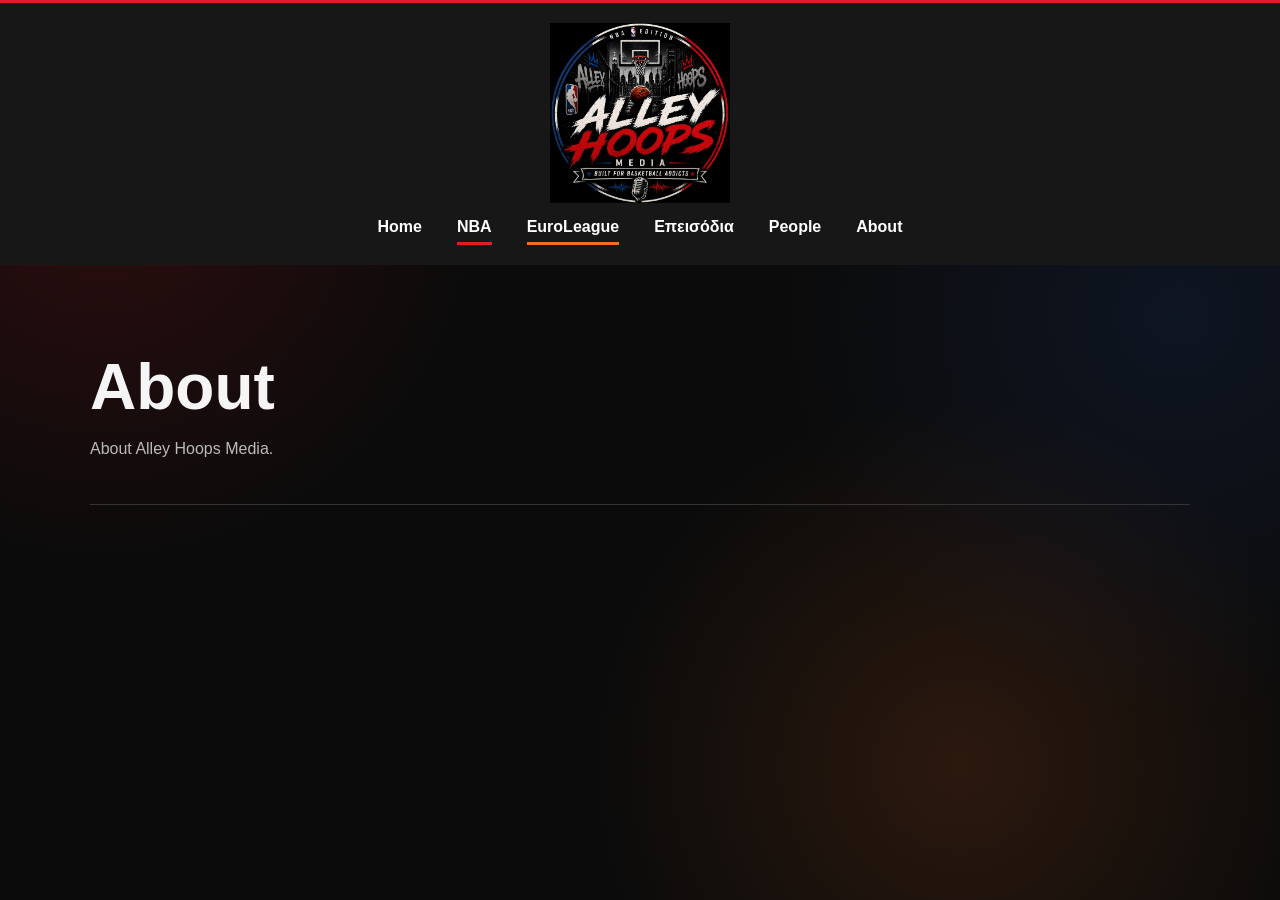
==== about.html @ 28b47725 "Add EuroLeague episodes people and about pages" ====
<!DOCTYPE html>
<html>
<head>
    <meta charset="UTF-8">
    <meta name="viewport" content="width=device-width, initial-scale=1.0">
    <title>About | Alley Hoops Media</title>
    <link rel="stylesheet" href="style.css">
</head>

<body>

    <header>
        <div class="header-top">
            <img class="site-logo" src="Images/featured.jpg" alt="Alley Hoops Media">
        </div>

       <nav>
    <a href="index.html">Home</a>
    <a class="nav-nba" href="nba.html">NBA</a>
    <a class="nav-euroleague" href="euroleague.html">EuroLeague</a>
    <a href="episodes.html">Επεισόδια</a>
    <a href="people.html">People</a>
    <a href="about.html">About</a>
</nav>
    </header>

    <main>
        <div class="page-heading">
            <h1>About</h1>
            <p>About Alley Hoops Media.</p>
        </div>
    </main>

</body>
</html>
---- style.css ----
:root {
    --background: #0b0b0b;
    --surface: #171717;
    --text: #f5f5f5;

    --nba-red: #e31b23;
    --euroleague-orange: #f36c21;
}

body {
    margin: 0;
    min-height: 100vh;
    color: var(--text);
    font-family: Arial, sans-serif;

    background:
        radial-gradient(
            circle at 8% 20%,
            rgba(227, 27, 35, 0.16) 0%,
            transparent 28%
        ),
        radial-gradient(
            circle at 92% 35%,
            rgba(29, 66, 138, 0.18) 0%,
            transparent 30%
        ),
        radial-gradient(
            circle at 75% 85%,
            rgba(243, 108, 33, 0.14) 0%,
            transparent 30%
        ),
        #0b0b0b;
}

header {
    background-color: var(--surface);
    padding: 20px 40px;
}

header {
    background-color: #1b1b1b;
    padding: 20px 40px;
}

header h1 {
    margin: 0;
    font-size: 36px;
}

nav {
    margin-top: 15px;
}

nav a {
    color: white;
    text-decoration: none;
    margin-right: 25px;
    font-weight: bold;
}

main {
    padding: 40px;
}

.featured {
    max-width: 1100px;
    background: rgba(23, 23, 23, 0.92);
    border: 1px solid rgba(255, 255, 255, 0.06);
    border-radius: 12px;
    overflow: hidden;
}

.category {
    font-size: 14px;
    font-weight: bold;
    text-transform: uppercase;
}

.featured h2 {
    font-size: 42px;
    margin: 10px 0;
}

.description {
    font-size: 18px;
    color: #cccccc;
}

.read-more {
    display: inline-block;
    margin-top: 15px;
    color: white;
    text-decoration: none;
    font-weight: bold;
}
.featured {
    padding: 0;
    max-width: 1100px;
    overflow: hidden;
    border-radius: 12px;
    background-color: var(--surface);
}

.featured-image {
    width: 500px;
    height: 500px;
    object-fit: contain;
    display: block;
    margin: 0 auto;
}

.featured-content {
    padding: 30px 40px 40px;
}

.category.nba {
    color: var(--nba-red);
}

.category.euroleague {
    color: var(--euroleague-orange);
}
/* HEADER */

header {
    padding: 20px 40px;
    background-color: var(--surface);
    border-top: 3px solid var(--nba-red);
}

.header-top {
    display: flex;
    justify-content: center;
}

.site-logo {
    width: 180px;
    height: 180px;
    object-fit: contain;
}

nav {
    display: flex;
    justify-content: center;
    gap: 35px;
    margin-top: 15px;
}

nav a {
    margin-right: 0;
    padding-bottom: 6px;
}

.nav-nba {
    border-bottom: 3px solid var(--nba-red);
}

.nav-euroleague {
    border-bottom: 3px solid var(--euroleague-orange);
}


/* HOMEPAGE */

main {
    max-width: 1100px;
    margin: 0 auto;
    padding: 50px 40px;
}

.section-title {
    font-size: 32px;
    margin-bottom: 25px;
}

.featured {
    max-width: 1100px;
    background-color: var(--surface);
    border-radius: 12px;
    overflow: hidden;
}

.featured-placeholder {
    height: 420px;
    background-color: #050505;

    display: flex;
    align-items: center;
    justify-content: center;

    color: #555555;
    font-size: 24px;
    font-weight: bold;
    letter-spacing: 3px;
}

.featured-content {
    padding: 30px 40px 40px;
}

.category.nba {
    color: var(--nba-red);
}

.read-more:hover {
    color: var(--nba-red);
}
/* LATEST ARTICLES */

.latest-section {
    margin-top: 60px;
}

.article-grid {
    display: grid;
    grid-template-columns: repeat(3, 1fr);
    gap: 25px;
}

.article-card {
    background: rgba(23, 23, 23, 0.92);
    border: 1px solid rgba(255, 255, 255, 0.06);
    border-radius: 10px;
    overflow: hidden;
}

.card-image-placeholder {
    height: 200px;
    background-color: #050505;

    display: flex;
    align-items: center;
    justify-content: center;

    color: #444444;
    font-size: 13px;
    font-weight: bold;
    letter-spacing: 2px;
}

.card-content {
    padding: 25px;
}

.card-content h3 {
    font-size: 22px;
    margin: 10px 0;
}

.card-description {
    color: #bbbbbb;
    line-height: 1.5;
}

.category.people {
    color: #f5f5f5;
}

.euro-link:hover {
    color: var(--euroleague-orange);
}
/* MOBILE DESIGN */

@media (max-width: 768px) {

    header {
        padding: 20px;
    }

    .site-logo {
        width: 130px;
        height: 130px;
    }

   nav {
    display: grid;
    grid-template-columns: repeat(3, auto);
    justify-content: center;
    gap: 15px 20px;
    text-align: center;
}

   nav a {
    font-size: 14px;
    margin: 0;
}
    main {
        padding: 30px 20px;
    }

    .section-title {
        font-size: 28px;
    }

    .featured-placeholder {
        height: 250px;
    }

    .featured-content {
        padding: 25px;
    }

    .featured h2 {
        font-size: 30px;
    }

    .article-grid {
        grid-template-columns: 1fr;
    }

}
/* CATEGORY PAGES */

.page-heading {
    padding: 30px 0;
    border-bottom: 1px solid #333333;
    margin-bottom: 40px;
}

.page-heading h1 {
    font-size: 64px;
    margin: 5px 0 10px;
}

.page-heading p {
    color: #bbbbbb;
}

.nba-heading {
    border-left: 5px solid var(--nba-red);
    padding-left: 25px;
}
.euroleague-heading {
    border-left: 5px solid var(--euroleague-orange);
    padding-left: 25px;
}

.episodes-heading {
    border-left: 5px solid white;
    padding-left: 25px;
}

.episodes-section {
    margin-top: 50px;
}

.platform-links {
    display: grid;
    grid-template-columns: repeat(2, 1fr);
    gap: 25px;
}

.platform-card {
    display: block;
    background-color: var(--surface);
    padding: 30px;
    border-radius: 10px;
    color: white;
    text-decoration: none;
    transition: transform 0.2s ease;
}

.platform-card:hover {
    transform: translateY(-4px);
}

.platform-card h3 {
    font-size: 26px;
    margin-top: 0;
}

.platform-card p {
    color: #bbbbbb;
    margin-bottom: 0;
}

@media (max-width: 768px) {
    .platform-links {
        grid-template-columns: 1fr;
    }
}
.platform-title {
    display: flex;
    align-items: center;
    gap: 12px;
}

.platform-title h3 {
    margin: 0;
}

.platform-icon {
    width: 32px;
    height: 32px;
    flex-shrink: 0;
}

/* YouTube */

.youtube-icon {
    fill: #ff0000;
}

.youtube-play {
    fill: white;
}

/* Spotify */

.spotify-icon {
    fill: #1db954;
}

.spotify-wave {
    fill: none;
    stroke: black;
    stroke-width: 1.8;
    stroke-linecap: round;
}
/* NBA PAGE - BLACK / RED / BLUE */

body.nba-page {
    background:
        radial-gradient(
            circle at 10% 25%,
            rgba(227, 27, 35, 0.22) 0%,
            transparent 35%
        ),
        radial-gradient(
            circle at 90% 55%,
            rgba(29, 66, 138, 0.25) 0%,
            transparent 38%
        ),
        #0b0b0b;
}


/* EUROLEAGUE PAGE - BLACK / RED */

body.euroleague-page {
    background:
        radial-gradient(
            circle at 15% 30%,
            rgba(227, 27, 35, 0.22) 0%,
            transparent 35%
        ),
        radial-gradient(
            circle at 85% 75%,
            rgba(160, 15, 25, 0.16) 0%,
            transparent 35%
        ),
        #0b0b0b;
}
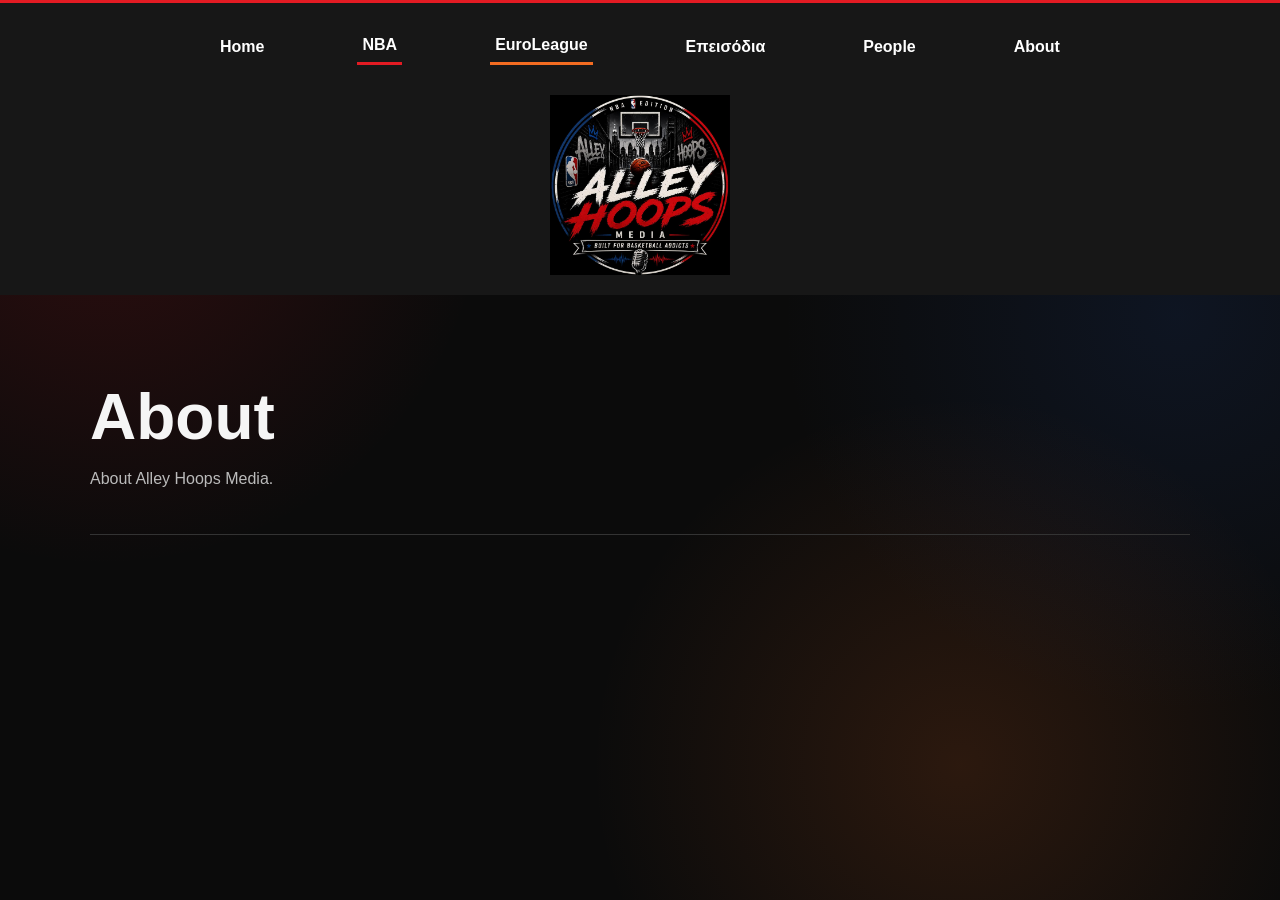
==== commit 1b4a6199: "Update navigation and website design" ====
--- a/about.html
+++ b/about.html
@@ -10,19 +10,21 @@
 <body>
 
     <header>
-        <div class="header-top">
-            <img class="site-logo" src="Images/featured.jpg" alt="Alley Hoops Media">
-        </div>
 
-       <nav>
+    <nav>
     <a href="index.html">Home</a>
     <a class="nav-nba" href="nba.html">NBA</a>
     <a class="nav-euroleague" href="euroleague.html">EuroLeague</a>
-    <a href="episodes.html">Επεισόδια</a>
-    <a href="people.html">People</a>
-    <a href="about.html">About</a>
+    <a class="nav-episodes" href="episodes.html">Επεισόδια</a>
+    <a class="nav-people" href="people.html">People</a>
+    <a class="nav-about" href="about.html">About</a>
 </nav>
-    </header>
+
+    <div class="header-top">
+        <img class="site-logo" src="Images/featured.jpg" alt="Alley Hoops Media">
+    </div>
+
+</header>
 
     <main>
         <div class="page-heading">
--- a/style.css
+++ b/style.css
@@ -33,13 +33,9 @@
 }
 
 header {
+    padding: 20px 40px;
     background-color: var(--surface);
-    padding: 20px 40px;
-}
-
-header {
-    background-color: #1b1b1b;
-    padding: 20px 40px;
+    border-top: 3px solid var(--nba-red);
 }
 
 header h1 {
@@ -48,15 +44,17 @@
 }
 
 nav {
-    margin-top: 15px;
-}
-
-nav a {
-    color: white;
-    text-decoration: none;
-    margin-right: 25px;
-    font-weight: bold;
-}
+    display: flex;
+    justify-content: space-between;
+    align-items: center;
+
+    max-width: 850px;
+    margin: 0 auto 25px auto;
+
+    padding: 5px 20px;
+}
+
+
 
 main {
     padding: 40px;
@@ -139,18 +137,18 @@
     object-fit: contain;
 }
 
-nav {
-    display: flex;
-    justify-content: center;
-    gap: 35px;
-    margin-top: 15px;
-}
 
 nav a {
-    margin-right: 0;
-    padding-bottom: 6px;
-}
-
+    color: white;
+    text-decoration: none;
+    font-weight: bold;
+    padding: 8px 5px;
+    transition: color 0.2s ease, transform 0.2s ease;
+}
+
+nav a:hover {
+    transform: translateY(-2px);
+}
 .nav-nba {
     border-bottom: 3px solid var(--nba-red);
 }
@@ -450,4 +448,35 @@
             transparent 35%
         ),
         #0b0b0b;
+}
+.nav-nba {
+    border-bottom: 3px solid var(--nba-red);
+}
+
+.nav-nba:hover {
+    color: var(--nba-red);
+}
+
+
+.nav-euroleague {
+    border-bottom: 3px solid var(--euroleague-orange);
+}
+
+.nav-euroleague:hover {
+    color: var(--euroleague-orange);
+}
+
+
+.nav-episodes:hover {
+    color: #3b82f6;
+}
+
+
+.nav-people:hover {
+    color: #cccccc;
+}
+
+
+.nav-about:hover {
+    color: #cccccc;
 }
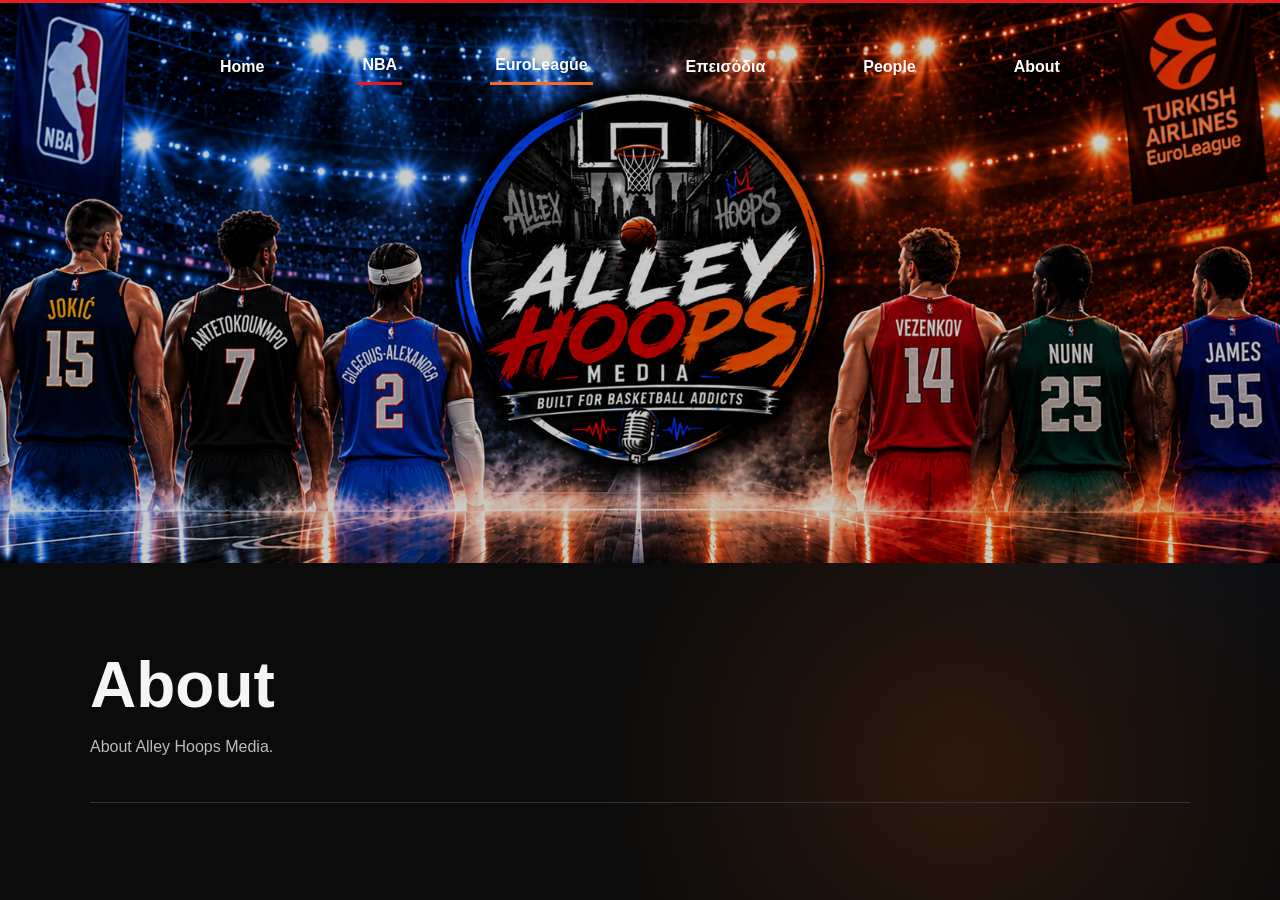
==== commit 25614978: "Add new Alley Hoops header banner" ====
--- a/about.html
+++ b/about.html
@@ -20,9 +20,7 @@
     <a class="nav-about" href="about.html">About</a>
 </nav>
 
-    <div class="header-top">
-        <img class="site-logo" src="Images/featured.jpg" alt="Alley Hoops Media">
-    </div>
+    
 
 </header>
 
--- a/style.css
+++ b/style.css
@@ -33,9 +33,21 @@
 }
 
 header {
-    padding: 20px 40px;
-    background-color: var(--surface);
-    border-top: 3px solid var(--nba-red);
+    height: 520px;
+
+    background-image:
+        linear-gradient(
+            rgba(0, 0, 0, 0.20),
+            rgba(0, 0, 0, 0.20)
+        ),
+        url("Images/εξωφυλλο.png");
+
+    background-size: cover;
+    background-position: center;
+    background-repeat: no-repeat;
+
+    padding: 0 40px;
+    border-top: none;
 }
 
 header h1 {
@@ -49,9 +61,11 @@
     align-items: center;
 
     max-width: 850px;
-    margin: 0 auto 25px auto;
-
-    padding: 5px 20px;
+    margin: 0 auto;
+    padding: 25px 20px;
+
+    position: relative;
+    z-index: 2;
 }
 
 
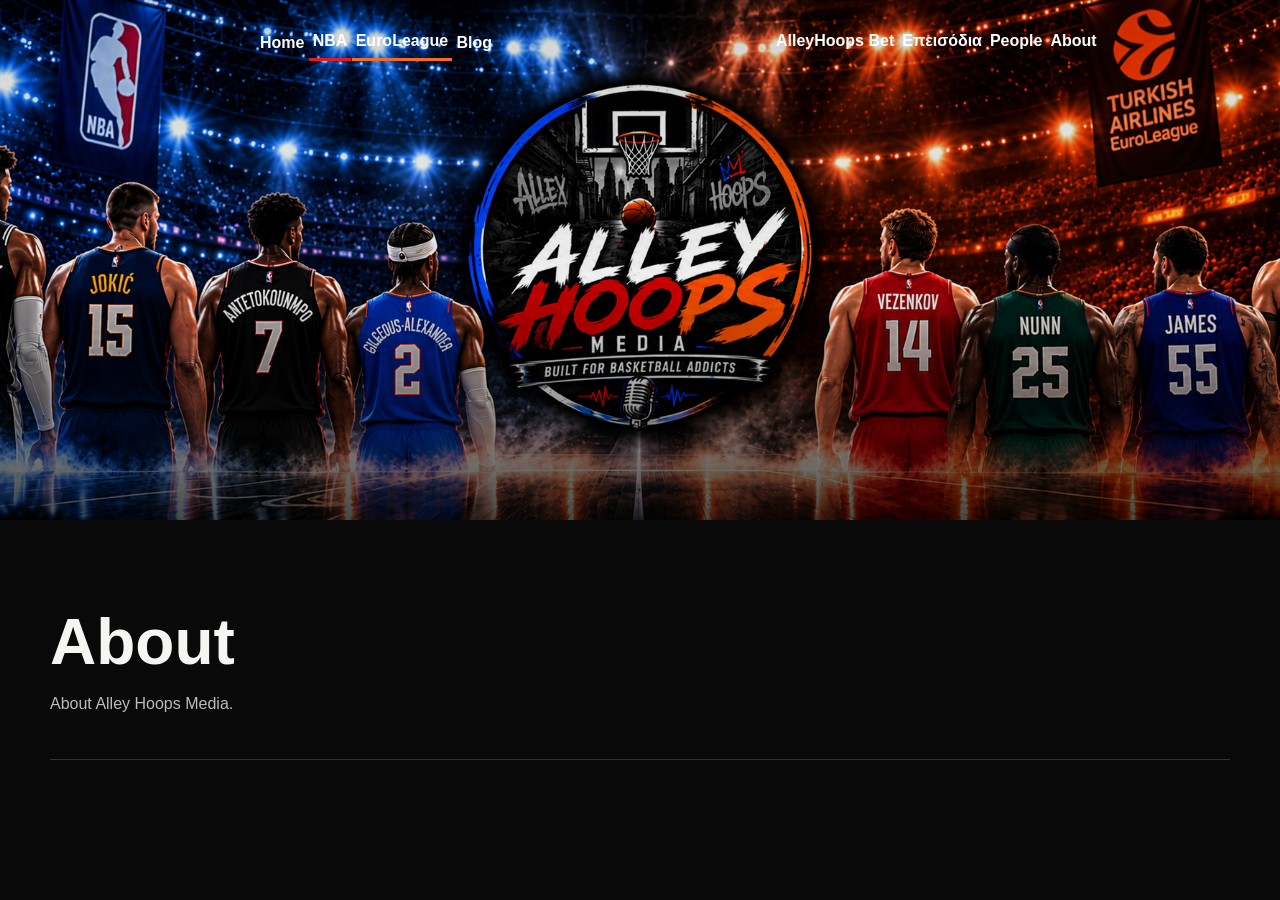
==== commit 120a3147: "Improve mobile banner and navigation" ====
--- a/about.html
+++ b/about.html
@@ -11,15 +11,23 @@
 
     <header>
 
-    <nav>
-    <a href="index.html">Home</a>
-    <a class="nav-nba" href="nba.html">NBA</a>
-    <a class="nav-euroleague" href="euroleague.html">EuroLeague</a>
-    <a class="nav-episodes" href="episodes.html">Επεισόδια</a>
-    <a class="nav-people" href="people.html">People</a>
-    <a class="nav-about" href="about.html">About</a>
+  <nav class="main-nav" aria-label="Main navigation">
+
+    <div class="nav-group nav-left">
+        <a class="nav-home" href="index.html">Home</a>
+        <a class="nav-nba" href="nba.html">NBA</a>
+        <a class="nav-euroleague" href="euroleague.html">EuroLeague</a>
+        <a class="nav-blog" href="blog.html">Blog</a>
+    </div>
+
+    <div class="nav-group nav-right">
+        <a class="nav-bet" href="bet.html">AlleyHoops Bet</a>
+        <a class="nav-episodes" href="episodes.html">Επεισόδια</a>
+        <a class="nav-people" href="people.html">People</a>
+        <a class="nav-about" href="about.html">About</a>
+    </div>
+
 </nav>
-
     
 
 </header>
--- a/style.css
+++ b/style.css
@@ -1,496 +1,539 @@
 :root {
-    --background: #0b0b0b;
-    --surface: #171717;
-    --text: #f5f5f5;
-
+    --background: #090909;
+    --surface: #151515;
+    --surface-2: #1b1b1b;
+    --text: #f5f5f2;
+    --muted: #a7a7a7;
+    --line: rgba(255,255,255,.10);
     --nba-red: #e31b23;
+    --nba-blue: #1d428a;
     --euroleague-orange: #f36c21;
-}
-
-body {
-    margin: 0;
-    min-height: 100vh;
-    color: var(--text);
-    font-family: Arial, sans-serif;
-
-    background:
-        radial-gradient(
-            circle at 8% 20%,
-            rgba(227, 27, 35, 0.16) 0%,
-            transparent 28%
-        ),
-        radial-gradient(
-            circle at 92% 35%,
-            rgba(29, 66, 138, 0.18) 0%,
-            transparent 30%
-        ),
-        radial-gradient(
-            circle at 75% 85%,
-            rgba(243, 108, 33, 0.14) 0%,
-            transparent 30%
-        ),
-        #0b0b0b;
-}
-
-header {
-    height: 520px;
-
-    background-image:
-        linear-gradient(
-            rgba(0, 0, 0, 0.20),
-            rgba(0, 0, 0, 0.20)
-        ),
-        url("Images/εξωφυλλο.png");
-
+    --content-width: 1180px;
+}
+
+* { box-sizing: border-box; }
+html { scroll-behavior: smooth; }
+body { margin: 0; min-height: 100vh; background: var(--background); color: var(--text); font-family: "Inter", Arial, sans-serif; }
+a { color: inherit; }
+img { max-width: 100%; }
+
+/* HEADER */
+.site-header, header {
+    min-height: 520px;
+    background-image: linear-gradient(to bottom, rgba(0,0,0,.18), rgba(0,0,0,.05) 55%, rgba(0,0,0,.72)), url("Images/εξωφυλλο.png");
     background-size: cover;
     background-position: center;
     background-repeat: no-repeat;
-
     padding: 0 40px;
-    border-top: none;
-}
-
-header h1 {
-    margin: 0;
-    font-size: 36px;
-}
-
-nav {
-    display: flex;
-    justify-content: space-between;
+}
+.main-nav, header nav {
+    width: calc(100% - 80px);
+    margin: 0 auto;
+    padding: 24px 0;
+    display: grid;
+    grid-template-columns: 1fr 1fr;
+    column-gap: 400px;
     align-items: center;
-
-    max-width: 850px;
-    margin: 0 auto;
-    padding: 25px 20px;
-
     position: relative;
     z-index: 2;
 }
-
-
-
-main {
-    padding: 40px;
-}
-
-.featured {
-    max-width: 1100px;
-    background: rgba(23, 23, 23, 0.92);
-    border: 1px solid rgba(255, 255, 255, 0.06);
-    border-radius: 12px;
-    overflow: hidden;
-}
-
-.category {
-    font-size: 14px;
-    font-weight: bold;
-    text-transform: uppercase;
-}
-
-.featured h2 {
-    font-size: 42px;
-    margin: 10px 0;
-}
-
-.description {
-    font-size: 18px;
-    color: #cccccc;
-}
-
-.read-more {
-    display: inline-block;
-    margin-top: 15px;
-    color: white;
-    text-decoration: none;
-    font-weight: bold;
-}
-.featured {
-    padding: 0;
-    max-width: 1100px;
-    overflow: hidden;
-    border-radius: 12px;
-    background-color: var(--surface);
-}
-
-.featured-image {
-    width: 500px;
-    height: 500px;
-    object-fit: contain;
-    display: block;
-    margin: 0 auto;
-}
-
-.featured-content {
-    padding: 30px 40px 40px;
-}
-
-.category.nba {
-    color: var(--nba-red);
-}
-
-.category.euroleague {
-    color: var(--euroleague-orange);
-}
-/* HEADER */
-
-header {
-    padding: 20px 40px;
-    background-color: var(--surface);
-    border-top: 3px solid var(--nba-red);
-}
-
-.header-top {
-    display: flex;
-    justify-content: center;
-}
-
-.site-logo {
-    width: 180px;
-    height: 180px;
-    object-fit: contain;
-}
-
-
-nav a {
-    color: white;
-    text-decoration: none;
-    font-weight: bold;
-    padding: 8px 5px;
-    transition: color 0.2s ease, transform 0.2s ease;
-}
-
-nav a:hover {
-    transform: translateY(-2px);
-}
-.nav-nba {
-    border-bottom: 3px solid var(--nba-red);
-}
-
-.nav-euroleague {
-    border-bottom: 3px solid var(--euroleague-orange);
-}
-
-
-/* HOMEPAGE */
-
-main {
-    max-width: 1100px;
-    margin: 0 auto;
-    padding: 50px 40px;
-}
-
-.section-title {
-    font-size: 32px;
-    margin-bottom: 25px;
-}
-
-.featured {
-    max-width: 1100px;
-    background-color: var(--surface);
-    border-radius: 12px;
-    overflow: hidden;
-}
-
-.featured-placeholder {
-    height: 420px;
-    background-color: #050505;
-
+.nav-group {
     display: flex;
     align-items: center;
-    justify-content: center;
-
-    color: #555555;
-    font-size: 24px;
-    font-weight: bold;
-    letter-spacing: 3px;
-}
-
-.featured-content {
-    padding: 30px 40px 40px;
-}
-
-.category.nba {
+    justify-content: space-between;
+    gap: 20px;
+}
+
+.nav-left,
+.nav-right {
+    width: 100%;
+}
+nav a { color: white; text-decoration: none; font-weight: 700; padding: 8px 4px; transition: color .2s ease, transform .2s ease, border-color .2s ease; }
+nav a:hover { transform: translateY(-2px); }
+.nav-home.active { border-bottom: 3px solid #fff; }
+.nav-nba { border-bottom: 3px solid var(--nba-red); }
+.nav-euroleague { border-bottom: 3px solid var(--euroleague-orange); }
+.nav-nba:hover { color: var(--nba-red); }
+.nav-euroleague:hover { color: var(--euroleague-orange); }
+.nav-blog:hover {
+    color: #f5f5f5;
+}
+
+
+
+.nav-bet:hover {
+    color: #4ade80;
+}
+.nav-episodes:hover { color: #3b82f6; }
+.nav-people:hover, .nav-about:hover { color: #ccc; }
+
+/* TYPOGRAPHY + COMMON */
+h1, h2, h3, .footer-brand { font-family: "Barlow Condensed", Impact, sans-serif; }
+.home-main, main { width: min(var(--content-width), calc(100% - 48px)); margin: 0 auto; }
+.home-main { padding: 64px 0 80px; }
+.news-section { margin-bottom: 76px; }
+.section-heading-row { display: flex; align-items: end; gap: 20px; margin-bottom: 24px; }
+.section-heading-row h1, .section-heading-row h2 { margin: 0; line-height: .95; text-transform: uppercase; }
+.section-heading-row h1 { font-size: clamp(46px, 6vw, 72px); }
+.section-heading-row h2 { font-size: 38px; }
+.section-heading-row.compact { align-items: center; }
+.eyebrow { margin: 0 0 8px; font-size: 12px; font-weight: 800; letter-spacing: .18em; color: var(--muted); }
+.section-rule { height: 3px; flex: 1; margin-bottom: 7px; background: var(--line); }
+.mixed-rule { background: linear-gradient(90deg, var(--nba-red), var(--nba-blue) 42%, var(--euroleague-orange)); }
+.nba-rule { background: linear-gradient(90deg, var(--nba-red), var(--nba-blue), transparent); }
+.euro-rule { background: linear-gradient(90deg, var(--euroleague-orange), #b62418, transparent); }
+.episodes-rule { background: linear-gradient(90deg, #3b82f6, transparent); }
+.people-rule { background: linear-gradient(90deg, #fff, transparent); }
+.blog-rule {
+    background: linear-gradient(90deg, #ffffff, transparent);
+}
+
+.bet-rule {
+    background: linear-gradient(90deg, #22c55e, transparent);
+}
+.view-all { color: var(--muted); text-decoration: none; font-size: 13px; font-weight: 700; white-space: nowrap; }
+.view-all:hover { color: #fff; }
+.euro-view:hover { color: var(--euroleague-orange); }
+.category { margin: 0 0 8px; font-size: 11px; font-weight: 800; letter-spacing: .10em; text-transform: uppercase; }
+.category.nba { color: var(--nba-red); }
+.category.euroleague { color: var(--euroleague-orange); }
+.category.people { color: #f5f5f5; }
+.story-meta { margin: 12px 0 0; color: #818181; font-size: 12px; }
+.story-meta span { margin: 0 5px; }
+.story-summary { color: #b7b7b7; line-height: 1.6; }
+.story-image { display: flex; align-items: center; justify-content: center; background: radial-gradient(circle at 50% 30%, #1c1c1c, #050505 70%); color: #555; text-decoration: none; font-size: 10px; font-weight: 800; letter-spacing: .16em; overflow: hidden; }
+.story-image:hover { filter: brightness(1.13); }
+
+/* LEAD NEWS */
+.lead-grid { display: grid; grid-template-columns: minmax(0, 1.8fr) minmax(300px, .8fr); gap: 28px; }
+.lead-story { background: var(--surface); border: 1px solid var(--line); }
+.lead-image { aspect-ratio: 16/8.8; }
+.lead-copy { padding: 28px 30px 30px; }
+.lead-copy h2 { margin: 0; font-size: clamp(34px, 4vw, 54px); line-height: .98; }
+.lead-copy h2 a, .side-story h3 a, .story-card h3 a, .episode-card h3 a, .people-card h3 a { text-decoration: none; }
+.lead-copy h2 a:hover, .side-story h3 a:hover, .story-card h3 a:hover, .episode-card h3 a:hover, .people-card h3 a:hover { text-decoration: underline; text-decoration-thickness: 2px; text-underline-offset: 4px; }
+.lead-copy .story-summary { max-width: 720px; margin-bottom: 0; }
+.side-stories { border-top: 1px solid var(--line); }
+.side-story { display: grid; grid-template-columns: 120px 1fr; gap: 16px; padding: 18px 0; border-bottom: 1px solid var(--line); }
+.side-image { width: 120px; aspect-ratio: 4/3; }
+.side-story h3 { font-size: 24px; line-height: 1.02; margin: 0; }
+.side-story.text-story { grid-template-columns: 1fr; padding-top: 24px; }
+
+/* ARTICLE GRIDS */
+.story-grid { display: grid; grid-template-columns: repeat(3, 1fr); gap: 24px; }
+.story-card { background: var(--surface); border: 1px solid var(--line); transition: transform .2s ease, border-color .2s ease; }
+.story-card:hover { transform: translateY(-4px); border-color: rgba(255,255,255,.22); }
+.card-image { aspect-ratio: 16/9; }
+.story-card-body { padding: 22px; }
+.story-card h3 { margin: 0; font-size: 27px; line-height: 1.03; }
+.story-card .story-summary { font-size: 14px; margin-bottom: 0; }
+
+/* EPISODES */
+.episode-grid { display: grid; grid-template-columns: repeat(2, 1fr); gap: 24px; }
+.episode-card { background: var(--surface); border: 1px solid var(--line); }
+.episode-image { aspect-ratio: 16/9; }
+.episode-card > div { padding: 22px; }
+.episode-card h3 {
+    font-family: Arial, sans-serif;
+    font-size: 26px;
+    font-weight: 600;
+    line-height: 1.25;
+    margin: 8px 0 12px;
+}
+.episode-label { margin: 0; color: #3b82f6; font-size: 11px; font-weight: 800; letter-spacing: .12em; }
+.play-button { width: 54px; height: 54px; border-radius: 50%; display: grid; place-items: center; padding-left: 4px; background: rgba(255,255,255,.94); color: #111; font-size: 20px; letter-spacing: 0; }
+
+/* PEOPLE */
+.people-grid { display: grid; grid-template-columns: repeat(2, 1fr); gap: 24px; }
+.people-card { display: grid; grid-template-columns: 42% 1fr; background: var(--surface); border: 1px solid var(--line); }
+.people-image { min-height: 240px; }
+.people-card > div { padding: 28px; align-self: center; }
+.people-card h3 { margin: 0; font-size: 31px; line-height: 1; }
+.people-card .story-summary { font-size: 14px; }
+
+/* FOOTER */
+.site-footer { border-top: 1px solid var(--line); background: #050505; padding: 46px 24px 24px; }
+.footer-inner { width: min(var(--content-width), 100%); margin: 0 auto; display: grid; grid-template-columns: 1.2fr 1fr auto; gap: 50px; align-items: start; }
+.footer-brand { margin: 0; font-size: 30px; font-weight: 800; letter-spacing: .04em; }
+.footer-brand .footer-hoops {
     color: var(--nba-red);
 }
 
-.read-more:hover {
-    color: var(--nba-red);
-}
-/* LATEST ARTICLES */
-
-.latest-section {
-    margin-top: 60px;
-}
-
-.article-grid {
+.footer-brand span:not(.footer-hoops) {
+    color: var(--euroleague-orange);
+}
+.footer-tagline { margin: 4px 0 0; color: var(--muted); font-size: 13px; }
+.footer-links, .footer-social { display: flex; flex-wrap: wrap; gap: 16px; }
+.footer-links a, .footer-social a { color: #bbb; text-decoration: none; font-size: 13px; font-weight: 600; }
+.footer-links a:hover, .footer-social a:hover { color: #fff; }
+.copyright { width: min(var(--content-width), 100%); margin: 34px auto 0; padding-top: 18px; border-top: 1px solid var(--line); color: #666; font-size: 11px; }
+
+/* CATEGORY / EXISTING PAGES */
+main:not(.home-main) { padding: 50px 0; }
+.page-heading { padding: 30px 0; border-bottom: 1px solid #333; margin-bottom: 40px; }
+.page-heading h1 { font-size: 64px; margin: 5px 0 10px; }
+.page-heading p { color: #bbb; }
+.nba-heading { border-left: 5px solid var(--nba-red); padding-left: 25px; }
+.euroleague-heading { border-left: 5px solid var(--euroleague-orange); padding-left: 25px; }
+.episodes-heading { border-left: 5px solid white; padding-left: 25px; }
+.episodes-section { margin-top: 50px; }
+.platform-links { display: grid; grid-template-columns: repeat(2,1fr); gap: 25px; }
+.platform-card { display: block; background: var(--surface); padding: 30px; border: 1px solid var(--line); border-radius: 10px; color: white; text-decoration: none; transition: transform .2s ease; }
+.platform-card:hover { transform: translateY(-4px); }
+.platform-card h3 { font-size: 26px; margin-top: 0; }
+.platform-card p { color: #bbb; margin-bottom: 0; }
+.platform-title { display: flex; align-items: center; gap: 12px; }
+.platform-title h3 { margin: 0; }
+.platform-icon { width: 32px; height: 32px; flex-shrink: 0; }
+.youtube-icon { fill: #ff0000; }
+.youtube-play { fill: white; }
+.spotify-icon { fill: #1db954; }
+.spotify-wave { fill: none; stroke: black; stroke-width: 1.8; stroke-linecap: round; }
+body.nba-page { background: radial-gradient(circle at 10% 25%,rgba(227,27,35,.22),transparent 35%), radial-gradient(circle at 90% 55%,rgba(29,66,138,.25),transparent 38%), #0b0b0b; }
+body.euroleague-page { background: radial-gradient(circle at 15% 30%,rgba(227,27,35,.22),transparent 35%), radial-gradient(circle at 85% 75%,rgba(160,15,25,.16),transparent 35%), #0b0b0b; }
+/* BLOG */
+
+.blog-page {
+    background:
+        radial-gradient(circle at 15% 30%, rgba(255,255,255,.06), transparent 35%),
+        #0b0b0b;
+}
+
+.blog-heading {
+    border-left: 5px solid #f5f5f5;
+    padding-left: 25px;
+}
+
+.blog-section {
+    margin-top: 50px;
+}
+
+.blog-category {
+    color: #f5f5f5;
+}
+
+
+/* ALLEYHOOPS BET */
+
+.bet-page {
+    background:
+        radial-gradient(circle at 15% 30%, rgba(34,197,94,.12), transparent 35%),
+        #0b0b0b;
+}
+
+.bet-heading {
+    border-left: 5px solid #22c55e;
+    padding-left: 25px;
+}
+
+.bet-section {
+    margin-top: 50px;
+}
+
+.bet-grid {
     display: grid;
-    grid-template-columns: repeat(3, 1fr);
-    gap: 25px;
-}
-
-.article-card {
-    background: rgba(23, 23, 23, 0.92);
-    border: 1px solid rgba(255, 255, 255, 0.06);
-    border-radius: 10px;
-    overflow: hidden;
-}
-
-.card-image-placeholder {
-    height: 200px;
-    background-color: #050505;
+    grid-template-columns: repeat(2, 1fr);
+    gap: 24px;
+}
+
+.bet-card {
+    background: var(--surface);
+    border: 1px solid var(--line);
+    border-top: 3px solid #22c55e;
+    padding: 26px;
+}
+
+.bet-card h3 {
+    margin: 8px 0 18px;
+    font-size: 30px;
+}
+
+.bet-league {
+    margin: 0;
+    color: #22c55e;
+    font-size: 11px;
+    font-weight: 800;
+    letter-spacing: .12em;
+}
+
+.bet-pick {
+    font-size: 17px;
+}
+
+.bet-analysis {
+    color: var(--muted);
+    line-height: 1.6;
+}
+
+.bet-disclaimer {
+    margin: 50px 0 0;
+    padding-top: 20px;
+    border-top: 1px solid var(--line);
+    color: var(--muted);
+    font-size: 12px;
+}
+/* RESPONSIVE */
+@media (max-width: 900px) {
+    .site-header, header { min-height: 430px; padding: 0 20px; }
+    .lead-grid { grid-template-columns: 1fr; }
+    .side-stories { display: grid; grid-template-columns: repeat(3,1fr); gap: 18px; border-top: 0; }
+    .side-story { display: block; padding: 0; border-bottom: 0; }
+    .side-image { width: 100%; margin-bottom: 12px; }
+    .side-story.text-story { padding: 16px; background: var(--surface); border: 1px solid var(--line); }
+    .story-grid { grid-template-columns: repeat(2,1fr); }
+    .story-grid .story-card:last-child { display: none; }
+    .people-card { grid-template-columns: 1fr; }
+    .people-image { min-height: 220px; }
+    .footer-inner { grid-template-columns: 1fr 1fr; }
+}
+
+@media (max-width: 650px) {
+    .site-header, header { min-height: 340px; background-position: center; padding: 0 12px; }
+ .main-nav, header nav {
+    width: 100%;
+    margin: 0;
+    padding: 24px 0;
+    position: relative;
+    z-index: 2;
+    display: block;
+}
+.nav-group {
+    position: absolute;
+    top: 24px;
 
     display: flex;
     align-items: center;
-    justify-content: center;
-
-    color: #444444;
-    font-size: 13px;
-    font-weight: bold;
-    letter-spacing: 2px;
-}
-
-.card-content {
-    padding: 25px;
-}
-
-.card-content h3 {
-    font-size: 22px;
-    margin: 10px 0;
-}
-
-.card-description {
-    color: #bbbbbb;
-    line-height: 1.5;
-}
-
-.category.people {
-    color: #f5f5f5;
-}
-
-.euro-link:hover {
-    color: var(--euroleague-orange);
-}
-/* MOBILE DESIGN */
+    justify-content: space-between;
+}
+
+/* Περιοχή ανάμεσα στο NBA banner και το logo */
+.nav-left {
+    left: 7%;
+    width: 33%;
+}
+
+/* Περιοχή ανάμεσα στο logo και το EuroLeague banner */
+.nav-right {
+    right: 7%;
+    width: 33%;
+}
+    .home-main, main { width: min(100% - 28px, var(--content-width)); }
+    .home-main { padding-top: 42px; }
+    .news-section { margin-bottom: 54px; }
+    .section-heading-row { gap: 12px; }
+    .section-heading-row h2 { font-size: 31px; }
+    .view-all { font-size: 11px; }
+    .lead-copy { padding: 22px; }
+    .lead-copy h2 { font-size: 38px; }
+    .side-stories, .story-grid, .episode-grid, .people-grid { grid-template-columns: 1fr; }
+    .story-grid .story-card:last-child { display: block; }
+    .side-story { display: grid; grid-template-columns: 110px 1fr; gap: 14px; padding: 14px 0; border-bottom: 1px solid var(--line); }
+    .side-story.text-story { display: block; }
+    .side-story h3 { font-size: 21px; }
+    .footer-inner { grid-template-columns: 1fr; gap: 24px; }
+    .page-heading h1 { font-size: 48px; }
+    .platform-links { grid-template-columns: 1fr; }
+}
+
+
+/* ===== HOME SECTION NAVIGATION ===== */
+.view-all {
+    color: #a9a9a9;
+    text-decoration: none;
+    font-size: 12px;
+    font-weight: 800;
+    letter-spacing: 1.15px;
+    white-space: nowrap;
+    transition: color 0.2s ease, transform 0.2s ease;
+}
+
+.view-all:hover { transform: translateX(4px); }
+.nba-view:hover { color: var(--nba-red); }
+.euro-view:hover { color: var(--euroleague-orange); }
+.episodes-view:hover { color: #3b82f6; }
+.people-view:hover { color: #ffffff; }
+.blog-view:hover {
+    color: #ffffff;
+}
+
+.bet-view:hover {
+    color: #22c55e;
+}
 
 @media (max-width: 768px) {
-
+    .view-all {
+        font-size: 10px;
+        letter-spacing: 0.8px;
+    }
+}
+
+.footer-hoops {
+    color: var(--nba-red);
+}
+.episodes-section .section-heading h2 {
+    font-family: Arial, sans-serif;
+    font-weight: 600;
+    letter-spacing: 0.5px;
+}
+.episodes-preview .section-heading-row h2 {
+    font-family: Arial, sans-serif;
+    font-weight: 600;
+    letter-spacing: 0.5px;
+}
+/* Cleaner typography inside Episodes page */
+
+.episodes-section .section-title {
+    font-family: Arial, sans-serif;
+    font-weight: 600;
+    letter-spacing: 0;
+}
+
+.episodes-section .platform-card h3 {
+    font-family: Arial, sans-serif;
+    font-weight: 600;
+    letter-spacing: 0;
+}
+
+.episodes-section .article-card h3 {
+    font-family: Arial, sans-serif;
+    font-weight: 600;
+    letter-spacing: 0;
+    line-height: 1.25;
+}
+/* ===== FINAL HEADER NAV PLACEMENT ===== */
+
+header .main-nav {
+    display: block !important;
+    position: relative !important;
+
+    width: 100% !important;
+    max-width: none !important;
+    height: 80px !important;
+
+    margin: 0 !important;
+    padding: 0 !important;
+}
+
+header .main-nav .nav-group {
+    position: absolute !important;
+    top: 24px !important;
+
+    display: flex !important;
+    align-items: center !important;
+    justify-content: space-between !important;
+
+    grid-column: auto !important;
+    gap: 0 !important;
+}
+
+header .main-nav .nav-left {
+    left: 18% !important;
+    right: auto !important;
+    width: 20% !important;
+}
+
+header .main-nav .nav-right {
+    left: 61% !important;
+    right: auto !important;
+    width: 20% !important;
+}
+
+header .main-nav .nav-group a {
+    white-space: nowrap;
+}
+/* ==================================================
+   GLOBAL HEADER NAV - SAME ON EVERY PAGE
+   ================================================== */
+
+header nav.main-nav {
+    display: block !important;
+    position: relative !important;
+
+    width: 100% !important;
+    max-width: none !important;
+    height: 80px !important;
+
+    margin: 0 !important;
+    padding: 0 !important;
+}
+
+header nav.main-nav .nav-group {
+    position: absolute !important;
+    top: 24px !important;
+
+    display: flex !important;
+    align-items: center !important;
+    justify-content: space-between !important;
+
+    width: 20% !important;
+    gap: 0 !important;
+}
+
+/* Between NBA banner and center logo */
+header nav.main-nav .nav-left {
+    left: 18% !important;
+    right: auto !important;
+}
+
+/* Between center logo and EuroLeague banner */
+header nav.main-nav .nav-right {
+    left: 61% !important;
+    right: auto !important;
+}
+
+header nav.main-nav .nav-group a {
+    display: inline-block !important;
+    white-space: nowrap !important;
+}
+@media (max-width: 900px) {
+
+    header nav.main-nav {
+        height: auto !important;
+        padding: 16px 10px !important;
+
+        display: flex !important;
+        flex-wrap: wrap !important;
+        justify-content: center !important;
+        gap: 12px 24px !important;
+    }
+
+    header nav.main-nav .nav-group {
+        position: static !important;
+        width: auto !important;
+
+        display: flex !important;
+        flex-wrap: wrap !important;
+        justify-content: center !important;
+        gap: 12px 20px !important;
+    }
+}
+/* Mobile full banner */
+
+.mobile-banner {
+    display: none;
+}
+
+@media (max-width: 650px) {
+
+    .site-header,
     header {
-        padding: 20px;
+        min-height: 0 !important;
+        padding: 0 !important;
+        background-image: none !important;
+        background: #050505 !important;
     }
 
-    .site-logo {
-        width: 130px;
-        height: 130px;
+    .mobile-banner {
+        display: block;
+        width: 100%;
+        height: auto;
     }
 
-   nav {
-    display: grid;
-    grid-template-columns: repeat(3, auto);
-    justify-content: center;
-    gap: 15px 20px;
-    text-align: center;
-}
-
-   nav a {
-    font-size: 14px;
-    margin: 0;
-}
-    main {
-        padding: 30px 20px;
+    header nav.main-nav {
+        position: static !important;
+        width: 100% !important;
+        height: auto !important;
+        padding: 16px 18px !important;
+        background: #050505;
     }
-
-    .section-title {
-        font-size: 28px;
-    }
-
-    .featured-placeholder {
-        height: 250px;
-    }
-
-    .featured-content {
-        padding: 25px;
-    }
-
-    .featured h2 {
-        font-size: 30px;
-    }
-
-    .article-grid {
-        grid-template-columns: 1fr;
-    }
-
-}
-/* CATEGORY PAGES */
-
-.page-heading {
-    padding: 30px 0;
-    border-bottom: 1px solid #333333;
-    margin-bottom: 40px;
-}
-
-.page-heading h1 {
-    font-size: 64px;
-    margin: 5px 0 10px;
-}
-
-.page-heading p {
-    color: #bbbbbb;
-}
-
-.nba-heading {
-    border-left: 5px solid var(--nba-red);
-    padding-left: 25px;
-}
-.euroleague-heading {
-    border-left: 5px solid var(--euroleague-orange);
-    padding-left: 25px;
-}
-
-.episodes-heading {
-    border-left: 5px solid white;
-    padding-left: 25px;
-}
-
-.episodes-section {
-    margin-top: 50px;
-}
-
-.platform-links {
-    display: grid;
-    grid-template-columns: repeat(2, 1fr);
-    gap: 25px;
-}
-
-.platform-card {
-    display: block;
-    background-color: var(--surface);
-    padding: 30px;
-    border-radius: 10px;
-    color: white;
-    text-decoration: none;
-    transition: transform 0.2s ease;
-}
-
-.platform-card:hover {
-    transform: translateY(-4px);
-}
-
-.platform-card h3 {
-    font-size: 26px;
-    margin-top: 0;
-}
-
-.platform-card p {
-    color: #bbbbbb;
-    margin-bottom: 0;
-}
-
-@media (max-width: 768px) {
-    .platform-links {
-        grid-template-columns: 1fr;
-    }
-}
-.platform-title {
-    display: flex;
-    align-items: center;
-    gap: 12px;
-}
-
-.platform-title h3 {
-    margin: 0;
-}
-
-.platform-icon {
-    width: 32px;
-    height: 32px;
-    flex-shrink: 0;
-}
-
-/* YouTube */
-
-.youtube-icon {
-    fill: #ff0000;
-}
-
-.youtube-play {
-    fill: white;
-}
-
-/* Spotify */
-
-.spotify-icon {
-    fill: #1db954;
-}
-
-.spotify-wave {
-    fill: none;
-    stroke: black;
-    stroke-width: 1.8;
-    stroke-linecap: round;
-}
-/* NBA PAGE - BLACK / RED / BLUE */
-
-body.nba-page {
-    background:
-        radial-gradient(
-            circle at 10% 25%,
-            rgba(227, 27, 35, 0.22) 0%,
-            transparent 35%
-        ),
-        radial-gradient(
-            circle at 90% 55%,
-            rgba(29, 66, 138, 0.25) 0%,
-            transparent 38%
-        ),
-        #0b0b0b;
-}
-
-
-/* EUROLEAGUE PAGE - BLACK / RED */
-
-body.euroleague-page {
-    background:
-        radial-gradient(
-            circle at 15% 30%,
-            rgba(227, 27, 35, 0.22) 0%,
-            transparent 35%
-        ),
-        radial-gradient(
-            circle at 85% 75%,
-            rgba(160, 15, 25, 0.16) 0%,
-            transparent 35%
-        ),
-        #0b0b0b;
-}
-.nav-nba {
-    border-bottom: 3px solid var(--nba-red);
-}
-
-.nav-nba:hover {
-    color: var(--nba-red);
-}
-
-
-.nav-euroleague {
-    border-bottom: 3px solid var(--euroleague-orange);
-}
-
-.nav-euroleague:hover {
-    color: var(--euroleague-orange);
-}
-
-
-.nav-episodes:hover {
-    color: #3b82f6;
-}
-
-
-.nav-people:hover {
-    color: #cccccc;
-}
-
-
-.nav-about:hover {
-    color: #cccccc;
 }
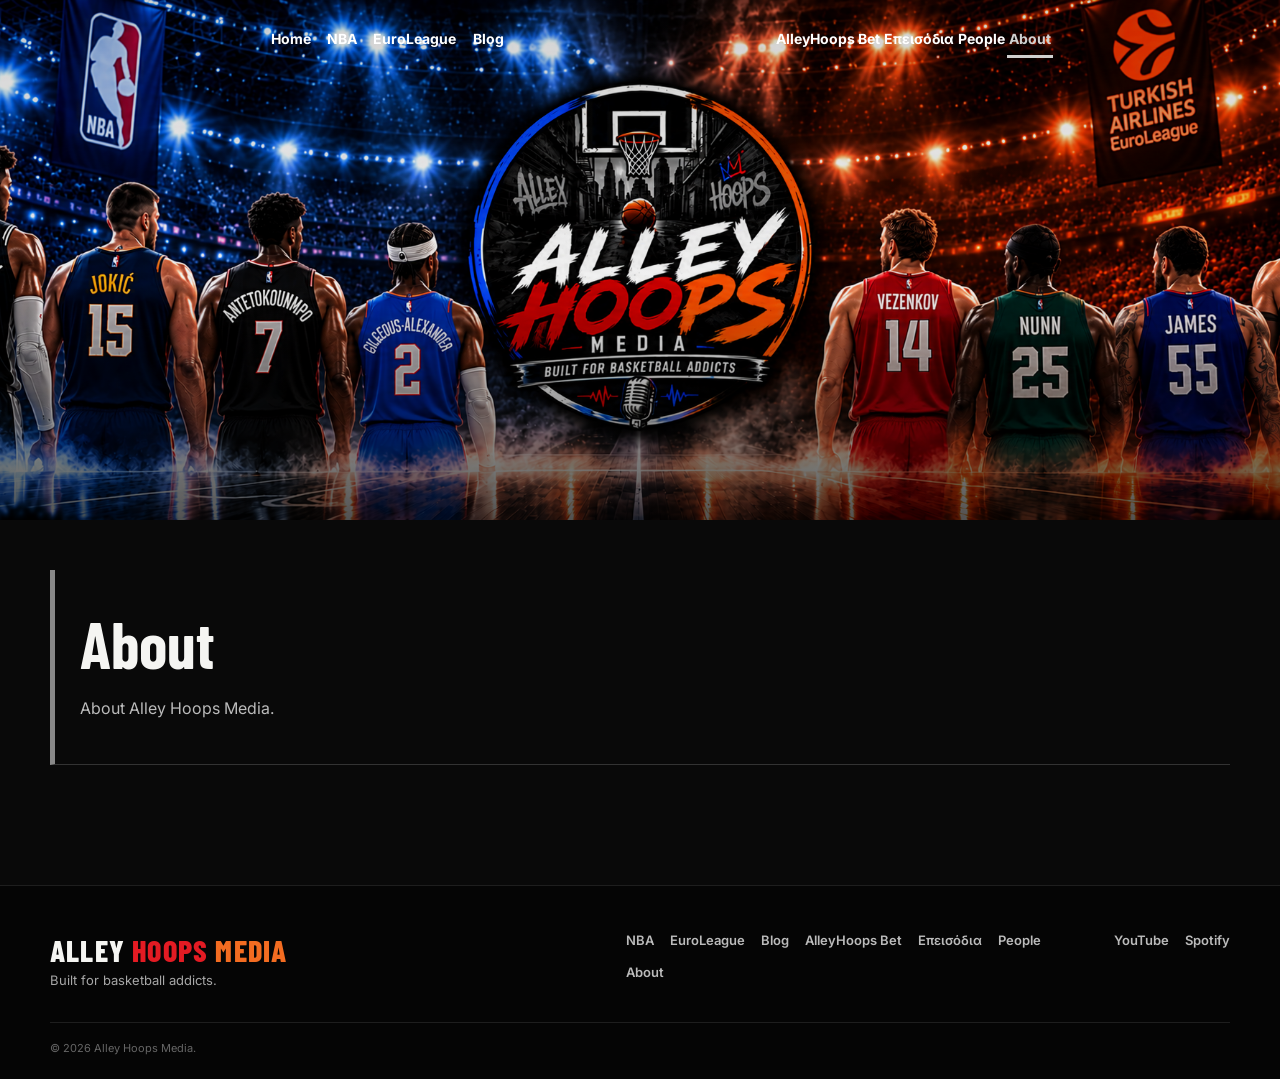
==== commit c63bfc30: "Clean website layout and navigation" ====
--- a/about.html
+++ b/about.html
@@ -1,43 +1,68 @@
 <!DOCTYPE html>
-<html>
+<html lang="el">
 <head>
     <meta charset="UTF-8">
     <meta name="viewport" content="width=device-width, initial-scale=1.0">
+    <meta name="description" content="About Alley Hoops Media.">
     <title>About | Alley Hoops Media</title>
+
+    <link rel="preconnect" href="https://fonts.googleapis.com">
+    <link rel="preconnect" href="https://fonts.gstatic.com" crossorigin>
+    <link href="https://fonts.googleapis.com/css2?family=Barlow+Condensed:wght@600;700;800&family=Inter:wght@400;500;600;700&display=swap" rel="stylesheet">
     <link rel="stylesheet" href="style.css">
 </head>
-
-<body>
-
-    <header>
-
-  <nav class="main-nav" aria-label="Main navigation">
-
-    <div class="nav-group nav-left">
-        <a class="nav-home" href="index.html">Home</a>
-        <a class="nav-nba" href="nba.html">NBA</a>
-        <a class="nav-euroleague" href="euroleague.html">EuroLeague</a>
-        <a class="nav-blog" href="blog.html">Blog</a>
-    </div>
-
-    <div class="nav-group nav-right">
-        <a class="nav-bet" href="bet.html">AlleyHoops Bet</a>
-        <a class="nav-episodes" href="episodes.html">Επεισόδια</a>
-        <a class="nav-people" href="people.html">People</a>
-        <a class="nav-about" href="about.html">About</a>
-    </div>
-
-</nav>
-    
-
-</header>
+<body class="about-page">
+    <header class="site-header">
+        <img class="mobile-banner" src="Images/εξωφυλλο.png" alt="Alley Hoops Media">
+        <nav class="main-nav" aria-label="Main navigation">
+        <div class="nav-group nav-left">
+            <a class="nav-home" href="index.html">Home</a>
+            <a class="nav-nba" href="nba.html">NBA</a>
+            <a class="nav-euroleague" href="euroleague.html">EuroLeague</a>
+            <a class="nav-blog" href="blog.html">Blog</a>
+        </div>
+        <div class="nav-group nav-right">
+            <a class="nav-bet" href="bet.html">AlleyHoops Bet</a>
+            <a class="nav-episodes" href="episodes.html">Επεισόδια</a>
+            <a class="nav-people" href="people.html">People</a>
+            <a class="nav-about active" href="about.html" aria-current="page">About</a>
+        </div>
+    </nav>
+    </header>
 
     <main>
-        <div class="page-heading">
+        <div class="page-heading about-heading">
             <h1>About</h1>
             <p>About Alley Hoops Media.</p>
         </div>
     </main>
 
+    <footer class="site-footer">
+        <div class="footer-inner">
+            <div>
+                <p class="footer-brand">
+                    ALLEY <span class="footer-hoops">HOOPS</span> <span class="footer-media">MEDIA</span>
+                </p>
+                <p class="footer-tagline">Built for basketball addicts.</p>
+            </div>
+
+            <div class="footer-links">
+                <a href="nba.html">NBA</a>
+                <a href="euroleague.html">EuroLeague</a>
+                <a href="blog.html">Blog</a>
+                <a href="bet.html">AlleyHoops Bet</a>
+                <a href="episodes.html">Επεισόδια</a>
+                <a href="people.html">People</a>
+                <a href="about.html">About</a>
+            </div>
+
+            <div class="footer-social">
+                <a href="https://www.youtube.com/@AlleyHoopsMedia" target="_blank" rel="noopener noreferrer">YouTube</a>
+                <a href="https://open.spotify.com/show/1VKS6zR828LJXfdhpcLrqQ?si=fee5dabab3a246be" target="_blank" rel="noopener noreferrer">Spotify</a>
+            </div>
+        </div>
+
+        <p class="copyright">© 2026 Alley Hoops Media.</p>
+    </footer>
 </body>
-</html>+</html>
--- a/style.css
+++ b/style.css
@@ -8,335 +8,243 @@
     --nba-red: #e31b23;
     --nba-blue: #1d428a;
     --euroleague-orange: #f36c21;
+    --bet-green: #22c55e;
+    --episodes-blue: #3b82f6;
     --content-width: 1180px;
 }
 
-* { box-sizing: border-box; }
-html { scroll-behavior: smooth; }
-body { margin: 0; min-height: 100vh; background: var(--background); color: var(--text); font-family: "Inter", Arial, sans-serif; }
-a { color: inherit; }
-img { max-width: 100%; }
-
-/* HEADER */
-.site-header, header {
+* {
+    box-sizing: border-box;
+}
+
+html {
+    scroll-behavior: smooth;
+}
+
+body {
+    margin: 0;
+    min-height: 100vh;
+    overflow-x: hidden;
+    background: var(--background);
+    color: var(--text);
+    font-family: "Inter", Arial, sans-serif;
+}
+
+a {
+    color: inherit;
+}
+
+img {
+    max-width: 100%;
+}
+
+/* ==================================================
+   HEADER + NAVIGATION
+   ================================================== */
+
+.site-header {
     min-height: 520px;
-    background-image: linear-gradient(to bottom, rgba(0,0,0,.18), rgba(0,0,0,.05) 55%, rgba(0,0,0,.72)), url("Images/εξωφυλλο.png");
+    position: relative;
+    background-image:
+        linear-gradient(to bottom, rgba(0,0,0,.18), rgba(0,0,0,.05) 55%, rgba(0,0,0,.68)),
+        url("Images/εξωφυλλο.png");
     background-size: cover;
     background-position: center;
     background-repeat: no-repeat;
-    padding: 0 40px;
-}
-.main-nav, header nav {
-    width: calc(100% - 80px);
-    margin: 0 auto;
-    padding: 24px 0;
-    display: grid;
-    grid-template-columns: 1fr 1fr;
-    column-gap: 400px;
-    align-items: center;
+}
+
+.mobile-banner {
+    display: none;
+}
+
+/*
+Desktop banner geometry:
+21% outer area | 18.5% left nav | 21% logo area | 18.5% right nav | 21% outer area
+This keeps the two groups between the side banners and the central logo.
+*/
+.main-nav {
+    width: 100%;
+    padding: 22px 0 0;
+    display: grid;
+    grid-template-columns: 21% 18.5% 21% 18.5% 21%;
+    align-items: start;
     position: relative;
     z-index: 2;
 }
+
 .nav-group {
+    min-width: 0;
     display: flex;
     align-items: center;
     justify-content: space-between;
+}
+
+.nav-left {
+    grid-column: 2;
+}
+
+.nav-right {
+    grid-column: 4;
+}
+
+.main-nav a {
+    padding: 8px 2px;
+    color: #fff;
+    text-decoration: none;
+    font-size: 14px;
+    font-weight: 700;
+    white-space: nowrap;
+    border-bottom: 3px solid transparent;
+    transition: color .2s ease, border-color .2s ease, transform .2s ease;
+}
+
+.main-nav a:hover {
+    transform: translateY(-2px);
+}
+
+.nav-home:hover,
+.nav-home.active {
+    border-color: #fff;
+}
+
+.nav-nba:hover,
+.nav-nba.active {
+    color: var(--nba-red);
+    border-color: var(--nba-red);
+}
+
+.nav-euroleague:hover,
+.nav-euroleague.active {
+    color: var(--euroleague-orange);
+    border-color: var(--euroleague-orange);
+}
+
+.nav-blog:hover,
+.nav-blog.active {
+    border-color: #fff;
+}
+
+.nav-bet:hover,
+.nav-bet.active {
+    color: var(--bet-green);
+    border-color: var(--bet-green);
+}
+
+.nav-episodes:hover,
+.nav-episodes.active {
+    color: var(--episodes-blue);
+    border-color: var(--episodes-blue);
+}
+
+.nav-people:hover,
+.nav-people.active {
+    border-color: #fff;
+}
+
+.nav-about:hover,
+.nav-about.active {
+    color: #d0d0d0;
+    border-color: #d0d0d0;
+}
+
+/* ==================================================
+   TYPOGRAPHY + COMMON LAYOUT
+   ================================================== */
+
+h1,
+h2,
+h3,
+.footer-brand {
+    font-family: "Barlow Condensed", Impact, sans-serif;
+}
+
+.home-main,
+main {
+    width: min(var(--content-width), calc(100% - 48px));
+    margin: 0 auto;
+}
+
+.home-main {
+    padding: 64px 0 80px;
+}
+
+main:not(.home-main) {
+    padding: 50px 0 80px;
+}
+
+.news-section {
+    margin-bottom: 76px;
+}
+
+.section-heading-row {
+    display: flex;
+    align-items: end;
     gap: 20px;
-}
-
-.nav-left,
-.nav-right {
-    width: 100%;
-}
-nav a { color: white; text-decoration: none; font-weight: 700; padding: 8px 4px; transition: color .2s ease, transform .2s ease, border-color .2s ease; }
-nav a:hover { transform: translateY(-2px); }
-.nav-home.active { border-bottom: 3px solid #fff; }
-.nav-nba { border-bottom: 3px solid var(--nba-red); }
-.nav-euroleague { border-bottom: 3px solid var(--euroleague-orange); }
-.nav-nba:hover { color: var(--nba-red); }
-.nav-euroleague:hover { color: var(--euroleague-orange); }
-.nav-blog:hover {
-    color: #f5f5f5;
-}
-
-
-
-.nav-bet:hover {
-    color: #4ade80;
-}
-.nav-episodes:hover { color: #3b82f6; }
-.nav-people:hover, .nav-about:hover { color: #ccc; }
-
-/* TYPOGRAPHY + COMMON */
-h1, h2, h3, .footer-brand { font-family: "Barlow Condensed", Impact, sans-serif; }
-.home-main, main { width: min(var(--content-width), calc(100% - 48px)); margin: 0 auto; }
-.home-main { padding: 64px 0 80px; }
-.news-section { margin-bottom: 76px; }
-.section-heading-row { display: flex; align-items: end; gap: 20px; margin-bottom: 24px; }
-.section-heading-row h1, .section-heading-row h2 { margin: 0; line-height: .95; text-transform: uppercase; }
-.section-heading-row h1 { font-size: clamp(46px, 6vw, 72px); }
-.section-heading-row h2 { font-size: 38px; }
-.section-heading-row.compact { align-items: center; }
-.eyebrow { margin: 0 0 8px; font-size: 12px; font-weight: 800; letter-spacing: .18em; color: var(--muted); }
-.section-rule { height: 3px; flex: 1; margin-bottom: 7px; background: var(--line); }
-.mixed-rule { background: linear-gradient(90deg, var(--nba-red), var(--nba-blue) 42%, var(--euroleague-orange)); }
-.nba-rule { background: linear-gradient(90deg, var(--nba-red), var(--nba-blue), transparent); }
-.euro-rule { background: linear-gradient(90deg, var(--euroleague-orange), #b62418, transparent); }
-.episodes-rule { background: linear-gradient(90deg, #3b82f6, transparent); }
-.people-rule { background: linear-gradient(90deg, #fff, transparent); }
-.blog-rule {
-    background: linear-gradient(90deg, #ffffff, transparent);
-}
-
-.bet-rule {
-    background: linear-gradient(90deg, #22c55e, transparent);
-}
-.view-all { color: var(--muted); text-decoration: none; font-size: 13px; font-weight: 700; white-space: nowrap; }
-.view-all:hover { color: #fff; }
-.euro-view:hover { color: var(--euroleague-orange); }
-.category { margin: 0 0 8px; font-size: 11px; font-weight: 800; letter-spacing: .10em; text-transform: uppercase; }
-.category.nba { color: var(--nba-red); }
-.category.euroleague { color: var(--euroleague-orange); }
-.category.people { color: #f5f5f5; }
-.story-meta { margin: 12px 0 0; color: #818181; font-size: 12px; }
-.story-meta span { margin: 0 5px; }
-.story-summary { color: #b7b7b7; line-height: 1.6; }
-.story-image { display: flex; align-items: center; justify-content: center; background: radial-gradient(circle at 50% 30%, #1c1c1c, #050505 70%); color: #555; text-decoration: none; font-size: 10px; font-weight: 800; letter-spacing: .16em; overflow: hidden; }
-.story-image:hover { filter: brightness(1.13); }
-
-/* LEAD NEWS */
-.lead-grid { display: grid; grid-template-columns: minmax(0, 1.8fr) minmax(300px, .8fr); gap: 28px; }
-.lead-story { background: var(--surface); border: 1px solid var(--line); }
-.lead-image { aspect-ratio: 16/8.8; }
-.lead-copy { padding: 28px 30px 30px; }
-.lead-copy h2 { margin: 0; font-size: clamp(34px, 4vw, 54px); line-height: .98; }
-.lead-copy h2 a, .side-story h3 a, .story-card h3 a, .episode-card h3 a, .people-card h3 a { text-decoration: none; }
-.lead-copy h2 a:hover, .side-story h3 a:hover, .story-card h3 a:hover, .episode-card h3 a:hover, .people-card h3 a:hover { text-decoration: underline; text-decoration-thickness: 2px; text-underline-offset: 4px; }
-.lead-copy .story-summary { max-width: 720px; margin-bottom: 0; }
-.side-stories { border-top: 1px solid var(--line); }
-.side-story { display: grid; grid-template-columns: 120px 1fr; gap: 16px; padding: 18px 0; border-bottom: 1px solid var(--line); }
-.side-image { width: 120px; aspect-ratio: 4/3; }
-.side-story h3 { font-size: 24px; line-height: 1.02; margin: 0; }
-.side-story.text-story { grid-template-columns: 1fr; padding-top: 24px; }
-
-/* ARTICLE GRIDS */
-.story-grid { display: grid; grid-template-columns: repeat(3, 1fr); gap: 24px; }
-.story-card { background: var(--surface); border: 1px solid var(--line); transition: transform .2s ease, border-color .2s ease; }
-.story-card:hover { transform: translateY(-4px); border-color: rgba(255,255,255,.22); }
-.card-image { aspect-ratio: 16/9; }
-.story-card-body { padding: 22px; }
-.story-card h3 { margin: 0; font-size: 27px; line-height: 1.03; }
-.story-card .story-summary { font-size: 14px; margin-bottom: 0; }
-
-/* EPISODES */
-.episode-grid { display: grid; grid-template-columns: repeat(2, 1fr); gap: 24px; }
-.episode-card { background: var(--surface); border: 1px solid var(--line); }
-.episode-image { aspect-ratio: 16/9; }
-.episode-card > div { padding: 22px; }
-.episode-card h3 {
-    font-family: Arial, sans-serif;
-    font-size: 26px;
-    font-weight: 600;
-    line-height: 1.25;
-    margin: 8px 0 12px;
-}
-.episode-label { margin: 0; color: #3b82f6; font-size: 11px; font-weight: 800; letter-spacing: .12em; }
-.play-button { width: 54px; height: 54px; border-radius: 50%; display: grid; place-items: center; padding-left: 4px; background: rgba(255,255,255,.94); color: #111; font-size: 20px; letter-spacing: 0; }
-
-/* PEOPLE */
-.people-grid { display: grid; grid-template-columns: repeat(2, 1fr); gap: 24px; }
-.people-card { display: grid; grid-template-columns: 42% 1fr; background: var(--surface); border: 1px solid var(--line); }
-.people-image { min-height: 240px; }
-.people-card > div { padding: 28px; align-self: center; }
-.people-card h3 { margin: 0; font-size: 31px; line-height: 1; }
-.people-card .story-summary { font-size: 14px; }
-
-/* FOOTER */
-.site-footer { border-top: 1px solid var(--line); background: #050505; padding: 46px 24px 24px; }
-.footer-inner { width: min(var(--content-width), 100%); margin: 0 auto; display: grid; grid-template-columns: 1.2fr 1fr auto; gap: 50px; align-items: start; }
-.footer-brand { margin: 0; font-size: 30px; font-weight: 800; letter-spacing: .04em; }
-.footer-brand .footer-hoops {
-    color: var(--nba-red);
-}
-
-.footer-brand span:not(.footer-hoops) {
-    color: var(--euroleague-orange);
-}
-.footer-tagline { margin: 4px 0 0; color: var(--muted); font-size: 13px; }
-.footer-links, .footer-social { display: flex; flex-wrap: wrap; gap: 16px; }
-.footer-links a, .footer-social a { color: #bbb; text-decoration: none; font-size: 13px; font-weight: 600; }
-.footer-links a:hover, .footer-social a:hover { color: #fff; }
-.copyright { width: min(var(--content-width), 100%); margin: 34px auto 0; padding-top: 18px; border-top: 1px solid var(--line); color: #666; font-size: 11px; }
-
-/* CATEGORY / EXISTING PAGES */
-main:not(.home-main) { padding: 50px 0; }
-.page-heading { padding: 30px 0; border-bottom: 1px solid #333; margin-bottom: 40px; }
-.page-heading h1 { font-size: 64px; margin: 5px 0 10px; }
-.page-heading p { color: #bbb; }
-.nba-heading { border-left: 5px solid var(--nba-red); padding-left: 25px; }
-.euroleague-heading { border-left: 5px solid var(--euroleague-orange); padding-left: 25px; }
-.episodes-heading { border-left: 5px solid white; padding-left: 25px; }
-.episodes-section { margin-top: 50px; }
-.platform-links { display: grid; grid-template-columns: repeat(2,1fr); gap: 25px; }
-.platform-card { display: block; background: var(--surface); padding: 30px; border: 1px solid var(--line); border-radius: 10px; color: white; text-decoration: none; transition: transform .2s ease; }
-.platform-card:hover { transform: translateY(-4px); }
-.platform-card h3 { font-size: 26px; margin-top: 0; }
-.platform-card p { color: #bbb; margin-bottom: 0; }
-.platform-title { display: flex; align-items: center; gap: 12px; }
-.platform-title h3 { margin: 0; }
-.platform-icon { width: 32px; height: 32px; flex-shrink: 0; }
-.youtube-icon { fill: #ff0000; }
-.youtube-play { fill: white; }
-.spotify-icon { fill: #1db954; }
-.spotify-wave { fill: none; stroke: black; stroke-width: 1.8; stroke-linecap: round; }
-body.nba-page { background: radial-gradient(circle at 10% 25%,rgba(227,27,35,.22),transparent 35%), radial-gradient(circle at 90% 55%,rgba(29,66,138,.25),transparent 38%), #0b0b0b; }
-body.euroleague-page { background: radial-gradient(circle at 15% 30%,rgba(227,27,35,.22),transparent 35%), radial-gradient(circle at 85% 75%,rgba(160,15,25,.16),transparent 35%), #0b0b0b; }
-/* BLOG */
-
-.blog-page {
-    background:
-        radial-gradient(circle at 15% 30%, rgba(255,255,255,.06), transparent 35%),
-        #0b0b0b;
-}
-
-.blog-heading {
-    border-left: 5px solid #f5f5f5;
-    padding-left: 25px;
-}
-
-.blog-section {
-    margin-top: 50px;
-}
-
-.blog-category {
-    color: #f5f5f5;
-}
-
-
-/* ALLEYHOOPS BET */
-
-.bet-page {
-    background:
-        radial-gradient(circle at 15% 30%, rgba(34,197,94,.12), transparent 35%),
-        #0b0b0b;
-}
-
-.bet-heading {
-    border-left: 5px solid #22c55e;
-    padding-left: 25px;
-}
-
-.bet-section {
-    margin-top: 50px;
-}
-
-.bet-grid {
-    display: grid;
-    grid-template-columns: repeat(2, 1fr);
-    gap: 24px;
-}
-
-.bet-card {
-    background: var(--surface);
-    border: 1px solid var(--line);
-    border-top: 3px solid #22c55e;
-    padding: 26px;
-}
-
-.bet-card h3 {
-    margin: 8px 0 18px;
-    font-size: 30px;
-}
-
-.bet-league {
+    margin-bottom: 24px;
+}
+
+.section-heading-row.compact {
+    align-items: center;
+}
+
+.section-heading-row h1,
+.section-heading-row h2 {
     margin: 0;
-    color: #22c55e;
-    font-size: 11px;
-    font-weight: 800;
-    letter-spacing: .12em;
-}
-
-.bet-pick {
-    font-size: 17px;
-}
-
-.bet-analysis {
-    color: var(--muted);
-    line-height: 1.6;
-}
-
-.bet-disclaimer {
-    margin: 50px 0 0;
-    padding-top: 20px;
-    border-top: 1px solid var(--line);
+    line-height: .95;
+    text-transform: uppercase;
+}
+
+.section-heading-row h1 {
+    font-size: clamp(46px, 6vw, 72px);
+}
+
+.section-heading-row h2 {
+    font-size: 38px;
+}
+
+.eyebrow {
+    margin: 0 0 8px;
     color: var(--muted);
     font-size: 12px;
-}
-/* RESPONSIVE */
-@media (max-width: 900px) {
-    .site-header, header { min-height: 430px; padding: 0 20px; }
-    .lead-grid { grid-template-columns: 1fr; }
-    .side-stories { display: grid; grid-template-columns: repeat(3,1fr); gap: 18px; border-top: 0; }
-    .side-story { display: block; padding: 0; border-bottom: 0; }
-    .side-image { width: 100%; margin-bottom: 12px; }
-    .side-story.text-story { padding: 16px; background: var(--surface); border: 1px solid var(--line); }
-    .story-grid { grid-template-columns: repeat(2,1fr); }
-    .story-grid .story-card:last-child { display: none; }
-    .people-card { grid-template-columns: 1fr; }
-    .people-image { min-height: 220px; }
-    .footer-inner { grid-template-columns: 1fr 1fr; }
-}
-
-@media (max-width: 650px) {
-    .site-header, header { min-height: 340px; background-position: center; padding: 0 12px; }
- .main-nav, header nav {
-    width: 100%;
-    margin: 0;
-    padding: 24px 0;
-    position: relative;
-    z-index: 2;
-    display: block;
-}
-.nav-group {
-    position: absolute;
-    top: 24px;
-
-    display: flex;
-    align-items: center;
-    justify-content: space-between;
-}
-
-/* Περιοχή ανάμεσα στο NBA banner και το logo */
-.nav-left {
-    left: 7%;
-    width: 33%;
-}
-
-/* Περιοχή ανάμεσα στο logo και το EuroLeague banner */
-.nav-right {
-    right: 7%;
-    width: 33%;
-}
-    .home-main, main { width: min(100% - 28px, var(--content-width)); }
-    .home-main { padding-top: 42px; }
-    .news-section { margin-bottom: 54px; }
-    .section-heading-row { gap: 12px; }
-    .section-heading-row h2 { font-size: 31px; }
-    .view-all { font-size: 11px; }
-    .lead-copy { padding: 22px; }
-    .lead-copy h2 { font-size: 38px; }
-    .side-stories, .story-grid, .episode-grid, .people-grid { grid-template-columns: 1fr; }
-    .story-grid .story-card:last-child { display: block; }
-    .side-story { display: grid; grid-template-columns: 110px 1fr; gap: 14px; padding: 14px 0; border-bottom: 1px solid var(--line); }
-    .side-story.text-story { display: block; }
-    .side-story h3 { font-size: 21px; }
-    .footer-inner { grid-template-columns: 1fr; gap: 24px; }
-    .page-heading h1 { font-size: 48px; }
-    .platform-links { grid-template-columns: 1fr; }
-}
-
-
-/* ===== HOME SECTION NAVIGATION ===== */
+    font-weight: 800;
+    letter-spacing: .18em;
+}
+
+.section-rule {
+    height: 3px;
+    flex: 1;
+    margin-bottom: 7px;
+    background: var(--line);
+}
+
+.mixed-rule {
+    background: linear-gradient(90deg, var(--nba-red), var(--nba-blue) 42%, var(--euroleague-orange));
+}
+
+.nba-rule {
+    background: linear-gradient(90deg, var(--nba-red), var(--nba-blue), transparent);
+}
+
+.euro-rule {
+    background: linear-gradient(90deg, var(--euroleague-orange), #b62418, transparent);
+}
+
+.blog-rule {
+    background: linear-gradient(90deg, #fff, transparent);
+}
+
+.bet-rule {
+    background: linear-gradient(90deg, var(--bet-green), transparent);
+}
+
+.episodes-rule {
+    background: linear-gradient(90deg, var(--episodes-blue), transparent);
+}
+
+.people-rule {
+    background: linear-gradient(90deg, #fff, transparent);
+}
+
 .view-all {
     color: #a9a9a9;
     text-decoration: none;
@@ -344,183 +252,620 @@
     font-weight: 800;
     letter-spacing: 1.15px;
     white-space: nowrap;
-    transition: color 0.2s ease, transform 0.2s ease;
-}
-
-.view-all:hover { transform: translateX(4px); }
-.nba-view:hover { color: var(--nba-red); }
-.euro-view:hover { color: var(--euroleague-orange); }
-.episodes-view:hover { color: #3b82f6; }
-.people-view:hover { color: #ffffff; }
-.blog-view:hover {
-    color: #ffffff;
+    transition: color .2s ease, transform .2s ease;
+}
+
+.view-all:hover {
+    color: #fff;
+    transform: translateX(4px);
+}
+
+.nba-view:hover {
+    color: var(--nba-red);
+}
+
+.euro-view:hover {
+    color: var(--euroleague-orange);
 }
 
 .bet-view:hover {
-    color: #22c55e;
-}
-
-@media (max-width: 768px) {
-    .view-all {
-        font-size: 10px;
-        letter-spacing: 0.8px;
-    }
+    color: var(--bet-green);
+}
+
+.episodes-view:hover {
+    color: var(--episodes-blue);
+}
+
+.category {
+    margin: 0 0 8px;
+    font-size: 11px;
+    font-weight: 800;
+    letter-spacing: .10em;
+    text-transform: uppercase;
+}
+
+.category.nba {
+    color: var(--nba-red);
+}
+
+.category.euroleague {
+    color: var(--euroleague-orange);
+}
+
+.category.people,
+.blog-category {
+    color: #f5f5f5;
+}
+
+.story-meta {
+    margin: 12px 0 0;
+    color: #818181;
+    font-size: 12px;
+}
+
+.story-meta span {
+    margin: 0 5px;
+}
+
+.story-summary {
+    color: #b7b7b7;
+    line-height: 1.6;
+}
+
+.story-image {
+    display: flex;
+    align-items: center;
+    justify-content: center;
+    overflow: hidden;
+    background: radial-gradient(circle at 50% 30%, #1c1c1c, #050505 70%);
+    color: #555;
+    text-decoration: none;
+    font-size: 10px;
+    font-weight: 800;
+    letter-spacing: .16em;
+}
+
+.story-image:hover {
+    filter: brightness(1.13);
+}
+
+/* ==================================================
+   HOME
+   ================================================== */
+
+.lead-grid {
+    display: grid;
+    grid-template-columns: minmax(0, 1.8fr) minmax(300px, .8fr);
+    gap: 28px;
+}
+
+.lead-story {
+    background: var(--surface);
+    border: 1px solid var(--line);
+}
+
+.lead-image {
+    aspect-ratio: 16 / 8.8;
+}
+
+.lead-copy {
+    padding: 28px 30px 30px;
+}
+
+.lead-copy h2 {
+    margin: 0;
+    font-size: clamp(34px, 4vw, 54px);
+    line-height: .98;
+}
+
+.lead-copy h2 a,
+.side-story h3 a,
+.story-card h3 a,
+.episode-card h3 a,
+.people-card h3 a {
+    text-decoration: none;
+}
+
+.lead-copy h2 a:hover,
+.side-story h3 a:hover,
+.story-card h3 a:hover,
+.episode-card h3 a:hover,
+.people-card h3 a:hover {
+    text-decoration: underline;
+    text-decoration-thickness: 2px;
+    text-underline-offset: 4px;
+}
+
+.lead-copy .story-summary {
+    max-width: 720px;
+    margin-bottom: 0;
+}
+
+.side-stories {
+    border-top: 1px solid var(--line);
+}
+
+.side-story {
+    display: grid;
+    grid-template-columns: 120px 1fr;
+    gap: 16px;
+    padding: 18px 0;
+    border-bottom: 1px solid var(--line);
+}
+
+.side-image {
+    width: 120px;
+    aspect-ratio: 4 / 3;
+}
+
+.side-story h3 {
+    margin: 0;
+    font-size: 24px;
+    line-height: 1.02;
+}
+
+.side-story.text-story {
+    grid-template-columns: 1fr;
+    padding-top: 24px;
+}
+
+.story-grid {
+    display: grid;
+    grid-template-columns: repeat(3, 1fr);
+    gap: 24px;
+}
+
+.story-card {
+    background: var(--surface);
+    border: 1px solid var(--line);
+    transition: transform .2s ease, border-color .2s ease;
+}
+
+.story-card:hover {
+    transform: translateY(-4px);
+    border-color: rgba(255,255,255,.22);
+}
+
+.card-image {
+    aspect-ratio: 16 / 9;
+}
+
+.story-card-body {
+    padding: 22px;
+}
+
+.story-card h3 {
+    margin: 0;
+    font-size: 27px;
+    line-height: 1.03;
+}
+
+.story-card .story-summary {
+    margin-bottom: 0;
+    font-size: 14px;
+}
+
+.episode-grid {
+    display: grid;
+    grid-template-columns: repeat(2, 1fr);
+    gap: 24px;
+}
+
+.episode-card {
+    background: var(--surface);
+    border: 1px solid var(--line);
+}
+
+.episode-image {
+    aspect-ratio: 16 / 9;
+}
+
+.episode-card > div {
+    padding: 22px;
+}
+
+.episode-card h3 {
+    margin: 8px 0 12px;
+    font-family: "Inter", Arial, sans-serif;
+    font-size: 26px;
+    font-weight: 600;
+    line-height: 1.25;
+}
+
+.episode-label {
+    margin: 0;
+    color: var(--episodes-blue);
+    font-size: 11px;
+    font-weight: 800;
+    letter-spacing: .12em;
+}
+
+.play-button {
+    width: 54px;
+    height: 54px;
+    padding-left: 4px;
+    display: grid;
+    place-items: center;
+    border-radius: 50%;
+    background: rgba(255,255,255,.94);
+    color: #111;
+    font-size: 20px;
+    letter-spacing: 0;
+}
+
+.episodes-preview .section-heading-row h2 {
+    font-family: "Inter", Arial, sans-serif;
+    font-weight: 600;
+    text-transform: none;
+    letter-spacing: 0;
+}
+
+.people-grid {
+    display: grid;
+    grid-template-columns: repeat(2, 1fr);
+    gap: 24px;
+}
+
+.people-card {
+    display: grid;
+    grid-template-columns: 42% 1fr;
+    background: var(--surface);
+    border: 1px solid var(--line);
+}
+
+.people-image {
+    min-height: 240px;
+}
+
+.people-card > div {
+    padding: 28px;
+    align-self: center;
+}
+
+.people-card h3 {
+    margin: 0;
+    font-size: 31px;
+    line-height: 1;
+}
+
+.people-card .story-summary {
+    font-size: 14px;
+}
+
+/* ==================================================
+   CATEGORY PAGES
+   ================================================== */
+
+.page-heading {
+    margin-bottom: 40px;
+    padding: 30px 0 30px 25px;
+    border-bottom: 1px solid #333;
+    border-left: 5px solid #777;
+}
+
+.page-heading h1 {
+    margin: 5px 0 10px;
+    font-size: 64px;
+}
+
+.page-heading p {
+    color: #bbb;
+}
+
+.nba-heading {
+    border-left-color: var(--nba-red);
+}
+
+.euroleague-heading {
+    border-left-color: var(--euroleague-orange);
+}
+
+.blog-heading {
+    border-left-color: #f5f5f5;
+}
+
+.bet-heading {
+    border-left-color: var(--bet-green);
+}
+
+.episodes-heading {
+    border-left-color: var(--episodes-blue);
+}
+
+.people-heading {
+    border-left-color: #f5f5f5;
+}
+
+.about-heading {
+    border-left-color: #888;
+}
+
+body.nba-page {
+    background:
+        radial-gradient(circle at 10% 25%, rgba(227,27,35,.22), transparent 35%),
+        radial-gradient(circle at 90% 55%, rgba(29,66,138,.25), transparent 38%),
+        #0b0b0b;
+}
+
+body.euroleague-page {
+    background:
+        radial-gradient(circle at 15% 30%, rgba(243,108,33,.18), transparent 35%),
+        radial-gradient(circle at 85% 75%, rgba(160,15,25,.16), transparent 35%),
+        #0b0b0b;
+}
+
+body.blog-page {
+    background:
+        radial-gradient(circle at 15% 30%, rgba(255,255,255,.06), transparent 35%),
+        #0b0b0b;
+}
+
+body.bet-page {
+    background:
+        radial-gradient(circle at 15% 30%, rgba(34,197,94,.15), transparent 36%),
+        #0b0b0b;
+}
+
+.blog-section,
+.bet-section,
+.episodes-section {
+    margin-top: 50px;
+}
+
+.section-title {
+    margin: 0 0 25px;
+    font-family: "Inter", Arial, sans-serif;
+    font-size: 28px;
+    font-weight: 600;
+}
+
+/* Episodes page */
+
+.platform-links {
+    display: grid;
+    grid-template-columns: repeat(2, 1fr);
+    gap: 25px;
+}
+
+.platform-card {
+    display: block;
+    padding: 30px;
+    border: 1px solid var(--line);
+    border-radius: 10px;
+    background: var(--surface);
+    color: #fff;
+    text-decoration: none;
+    transition: transform .2s ease, border-color .2s ease;
+}
+
+.platform-card:hover {
+    transform: translateY(-4px);
+    border-color: rgba(255,255,255,.20);
+}
+
+.platform-title {
+    display: flex;
+    align-items: center;
+    gap: 12px;
+}
+
+.platform-title h3,
+.article-card h3 {
+    margin: 0;
+    font-family: "Inter", Arial, sans-serif;
+    font-weight: 600;
+    line-height: 1.25;
+}
+
+.platform-title h3 {
+    font-size: 24px;
+}
+
+.platform-card p {
+    margin-bottom: 0;
+    color: #bbb;
+}
+
+.platform-icon {
+    width: 32px;
+    height: 32px;
+    flex-shrink: 0;
+}
+
+.youtube-icon {
+    fill: #ff0000;
+}
+
+.youtube-play {
+    fill: #fff;
+}
+
+.spotify-icon {
+    fill: #1db954;
+}
+
+.spotify-wave {
+    fill: none;
+    stroke: #000;
+    stroke-width: 1.8;
+    stroke-linecap: round;
+}
+
+.article-grid {
+    display: grid;
+    grid-template-columns: repeat(3, 1fr);
+    gap: 25px;
+}
+
+.article-card {
+    overflow: hidden;
+    background: var(--surface);
+    border: 1px solid var(--line);
+}
+
+.card-image-placeholder {
+    height: 200px;
+    display: flex;
+    align-items: center;
+    justify-content: center;
+    background: #050505;
+    color: #555;
+    font-size: 12px;
+    font-weight: 700;
+    letter-spacing: .12em;
+}
+
+.card-content {
+    padding: 24px;
+}
+
+.article-card h3 {
+    font-size: 22px;
+}
+
+.card-description {
+    color: #bbb;
+    line-height: 1.55;
+}
+
+.read-more {
+    color: #fff;
+    text-decoration: none;
+    font-weight: 600;
+}
+
+.read-more:hover {
+    color: var(--episodes-blue);
+}
+
+/* Bet */
+
+.bet-grid {
+    display: grid;
+    grid-template-columns: repeat(2, 1fr);
+    gap: 24px;
+}
+
+.bet-card {
+    padding: 26px;
+    background: var(--surface);
+    border: 1px solid var(--line);
+    border-top: 3px solid var(--bet-green);
+}
+
+.bet-card h3 {
+    margin: 8px 0 18px;
+    font-size: 30px;
+}
+
+.bet-league {
+    margin: 0;
+    color: var(--bet-green);
+    font-size: 11px;
+    font-weight: 800;
+    letter-spacing: .12em;
+}
+
+.bet-pick {
+    font-size: 17px;
+}
+
+.bet-analysis {
+    color: var(--muted);
+    line-height: 1.6;
+}
+
+.bet-disclaimer {
+    margin: 50px 0 0;
+    padding-top: 20px;
+    border-top: 1px solid var(--line);
+    color: var(--muted);
+    font-size: 12px;
+}
+
+/* ==================================================
+   FOOTER
+   ================================================== */
+
+.site-footer {
+    padding: 46px 24px 24px;
+    border-top: 1px solid var(--line);
+    background: #050505;
+}
+
+.footer-inner {
+    width: min(var(--content-width), 100%);
+    margin: 0 auto;
+    display: grid;
+    grid-template-columns: 1.2fr 1fr auto;
+    gap: 50px;
+    align-items: start;
+}
+
+.footer-brand {
+    margin: 0;
+    font-size: 30px;
+    font-weight: 800;
+    letter-spacing: .04em;
 }
 
 .footer-hoops {
     color: var(--nba-red);
 }
-.episodes-section .section-heading h2 {
-    font-family: Arial, sans-serif;
+
+.footer-media {
+    color: var(--euroleague-orange);
+}
+
+.footer-tagline {
+    margin: 4px 0 0;
+    color: var(--muted);
+    font-size: 13px;
+}
+
+.footer-links,
+.footer-social {
+    display: flex;
+    flex-wrap: wrap;
+    gap: 16px;
+}
+
+.footer-links a,
+.footer-social a {
+    color: #bbb;
+    text-decoration: none;
+    font-size: 13px;
     font-weight: 600;
-    letter-spacing: 0.5px;
-}
-.episodes-preview .section-heading-row h2 {
-    font-family: Arial, sans-serif;
-    font-weight: 600;
-    letter-spacing: 0.5px;
-}
-/* Cleaner typography inside Episodes page */
-
-.episodes-section .section-title {
-    font-family: Arial, sans-serif;
-    font-weight: 600;
-    letter-spacing: 0;
-}
-
-.episodes-section .platform-card h3 {
-    font-family: Arial, sans-serif;
-    font-weight: 600;
-    letter-spacing: 0;
-}
-
-.episodes-section .article-card h3 {
-    font-family: Arial, sans-serif;
-    font-weight: 600;
-    letter-spacing: 0;
-    line-height: 1.25;
-}
-/* ===== FINAL HEADER NAV PLACEMENT ===== */
-
-header .main-nav {
-    display: block !important;
-    position: relative !important;
-
-    width: 100% !important;
-    max-width: none !important;
-    height: 80px !important;
-
-    margin: 0 !important;
-    padding: 0 !important;
-}
-
-header .main-nav .nav-group {
-    position: absolute !important;
-    top: 24px !important;
-
-    display: flex !important;
-    align-items: center !important;
-    justify-content: space-between !important;
-
-    grid-column: auto !important;
-    gap: 0 !important;
-}
-
-header .main-nav .nav-left {
-    left: 18% !important;
-    right: auto !important;
-    width: 20% !important;
-}
-
-header .main-nav .nav-right {
-    left: 61% !important;
-    right: auto !important;
-    width: 20% !important;
-}
-
-header .main-nav .nav-group a {
-    white-space: nowrap;
-}
+}
+
+.footer-links a:hover,
+.footer-social a:hover {
+    color: #fff;
+}
+
+.copyright {
+    width: min(var(--content-width), 100%);
+    margin: 34px auto 0;
+    padding-top: 18px;
+    border-top: 1px solid var(--line);
+    color: #666;
+    font-size: 11px;
+}
+
 /* ==================================================
-   GLOBAL HEADER NAV - SAME ON EVERY PAGE
+   RESPONSIVE
    ================================================== */
 
-header nav.main-nav {
-    display: block !important;
-    position: relative !important;
-
-    width: 100% !important;
-    max-width: none !important;
-    height: 80px !important;
-
-    margin: 0 !important;
-    padding: 0 !important;
-}
-
-header nav.main-nav .nav-group {
-    position: absolute !important;
-    top: 24px !important;
-
-    display: flex !important;
-    align-items: center !important;
-    justify-content: space-between !important;
-
-    width: 20% !important;
-    gap: 0 !important;
-}
-
-/* Between NBA banner and center logo */
-header nav.main-nav .nav-left {
-    left: 18% !important;
-    right: auto !important;
-}
-
-/* Between center logo and EuroLeague banner */
-header nav.main-nav .nav-right {
-    left: 61% !important;
-    right: auto !important;
-}
-
-header nav.main-nav .nav-group a {
-    display: inline-block !important;
-    white-space: nowrap !important;
-}
+@media (max-width: 1250px) and (min-width: 901px) {
+    .main-nav a {
+        font-size: 12px;
+    }
+}
+
 @media (max-width: 900px) {
-
-    header nav.main-nav {
-        height: auto !important;
-        padding: 16px 10px !important;
-
-        display: flex !important;
-        flex-wrap: wrap !important;
-        justify-content: center !important;
-        gap: 12px 24px !important;
-    }
-
-    header nav.main-nav .nav-group {
-        position: static !important;
-        width: auto !important;
-
-        display: flex !important;
-        flex-wrap: wrap !important;
-        justify-content: center !important;
-        gap: 12px 20px !important;
-    }
-}
-/* Mobile full banner */
-
-.mobile-banner {
-    display: none;
-}
-
-@media (max-width: 650px) {
-
-    .site-header,
-    header {
-        min-height: 0 !important;
-        padding: 0 !important;
-        background-image: none !important;
-        background: #050505 !important;
+    .site-header {
+        min-height: 0;
+        background: #050505;
     }
 
     .mobile-banner {
@@ -529,11 +874,158 @@
         height: auto;
     }
 
-    header nav.main-nav {
-        position: static !important;
-        width: 100% !important;
-        height: auto !important;
-        padding: 16px 18px !important;
+    .main-nav {
+        padding: 14px 12px;
+        display: flex;
+        flex-direction: column;
+        gap: 8px;
         background: #050505;
     }
-}+
+    .nav-group {
+        width: 100%;
+        display: grid;
+        grid-template-columns: repeat(4, minmax(0, 1fr));
+        gap: 8px;
+    }
+
+    .main-nav a {
+        padding: 8px 3px;
+        font-size: 12px;
+        line-height: 1.15;
+        text-align: center;
+        white-space: normal;
+    }
+
+    .lead-grid {
+        grid-template-columns: 1fr;
+    }
+
+    .side-stories {
+        display: grid;
+        grid-template-columns: repeat(3, 1fr);
+        gap: 18px;
+        border-top: 0;
+    }
+
+    .side-story {
+        display: block;
+        padding: 0;
+        border-bottom: 0;
+    }
+
+    .side-image {
+        width: 100%;
+        margin-bottom: 12px;
+    }
+
+    .side-story.text-story {
+        padding: 16px;
+        background: var(--surface);
+        border: 1px solid var(--line);
+    }
+
+    .story-grid,
+    .article-grid {
+        grid-template-columns: repeat(2, 1fr);
+    }
+
+    .story-grid .story-card:last-child {
+        display: none;
+    }
+
+    .people-card {
+        grid-template-columns: 1fr;
+    }
+
+    .people-image {
+        min-height: 220px;
+    }
+
+    .footer-inner {
+        grid-template-columns: 1fr 1fr;
+    }
+}
+
+@media (max-width: 650px) {
+    .home-main,
+    main {
+        width: min(100% - 28px, var(--content-width));
+    }
+
+    .home-main {
+        padding-top: 42px;
+    }
+
+    main:not(.home-main) {
+        padding-top: 34px;
+    }
+
+    .news-section {
+        margin-bottom: 54px;
+    }
+
+    .section-heading-row {
+        gap: 12px;
+    }
+
+    .section-heading-row h2 {
+        font-size: 31px;
+    }
+
+    .view-all {
+        font-size: 10px;
+        letter-spacing: .8px;
+    }
+
+    .lead-copy {
+        padding: 22px;
+    }
+
+    .lead-copy h2 {
+        font-size: 38px;
+    }
+
+    .side-stories,
+    .story-grid,
+    .episode-grid,
+    .people-grid,
+    .article-grid,
+    .bet-grid,
+    .platform-links {
+        grid-template-columns: 1fr;
+    }
+
+    .story-grid .story-card:last-child {
+        display: block;
+    }
+
+    .side-story {
+        display: grid;
+        grid-template-columns: 110px 1fr;
+        gap: 14px;
+        padding: 14px 0;
+        border-bottom: 1px solid var(--line);
+    }
+
+    .side-story.text-story {
+        display: block;
+    }
+
+    .side-story h3 {
+        font-size: 21px;
+    }
+
+    .page-heading h1 {
+        font-size: 48px;
+    }
+
+    .footer-inner {
+        grid-template-columns: 1fr;
+        gap: 24px;
+    }
+
+    .main-nav a {
+        font-size: 11px;
+    }
+}
